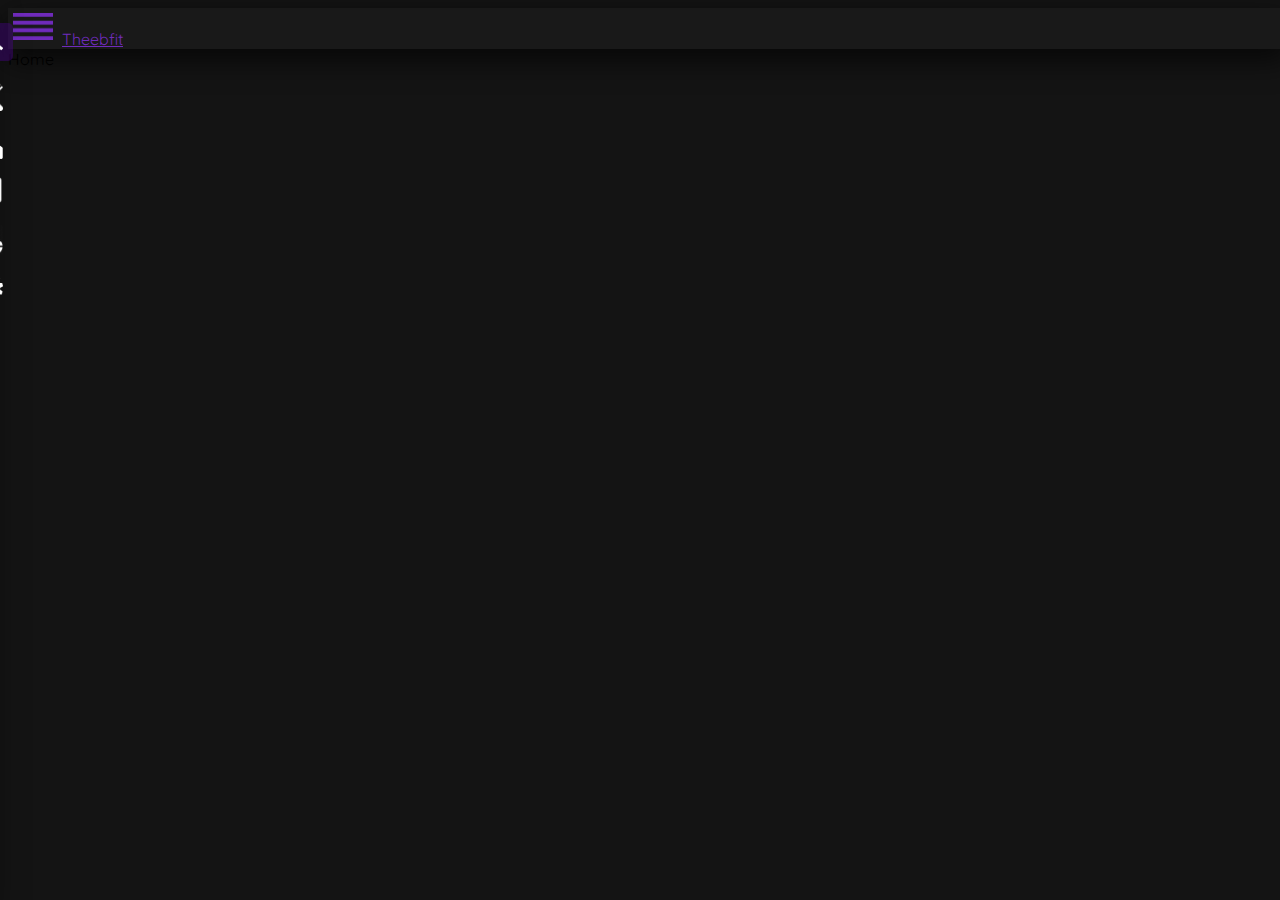
==== Public/Views/index.html @ fc4ff229 "Weight section 99.2%" ====
<!doctype html>
<html lang="en">

<head>
  <!-- Required meta tags -->
  <meta charset="utf-8">
  <meta name="viewport" content="width=device-width, initial-scale=1, shrink-to-fit=no">
  <!-- Bootstrap CSS -->
  <link rel="stylesheet" href="https://stackpath.bootstrapcdn.com/bootstrap/4.2.1/css/bootstrap.min.css" integrity="sha384-GJzZqFGwb1QTTN6wy59ffF1BuGJpLSa9DkKMp0DgiMDm4iYMj70gZWKYbI706tWS" crossorigin="anonymous">
  <!-- Custom CSS -->
  <link rel="stylesheet" href="../Styles/index/Dark/Global.css">
  <link rel="stylesheet" href="../Styles/index/Dark/Calc.css">
  <link rel="stylesheet" href="../Styles/index/Dark/Home.css">
  <link rel="stylesheet" href="../Styles/index/Dark/Food.css">
  <link rel="stylesheet" href="../Styles/index/Dark/Workout.css">
  <link rel="stylesheet" href="../Styles/index/Dark/Weight.css">
  <link rel="stylesheet" href="../Styles/index/Dark/Calc.css">
  <link rel="stylesheet" href="../Styles/index/Dark/Settings.css">
  <!-- Fonts -->
  <link href="https://fonts.googleapis.com/css?family=Quicksand" rel="stylesheet">
  <title>Theeb fit</title>
</head>



<body ontouchstart="" onmouseover="">








  <div id="SIDE_NAV" class="side-nav SHADOW">
    <ul>
      <li id="Home-btn" class="active">Home<img id="HOME-ICON"class="icon" src="../Img/dark/home-icon.png" alt=""></li>
      <li id="Food-btn">Food<img id="FOOD-ICON" class="icon" src="../Img/dark/food-icon.png" alt=""></li>
      <li id="Workout-btn">Workout<img id="WORKOUT-ICON" class="icon" src="../Img/dark/workout-icon.png" alt=""></li>
      <li id="Weight-btn">Weight<img id="WEIGHT-ICON" class="icon" src="../Img/dark/weight-icon.png" alt=""></li>
      <li id="Calc-btn">Calories Calculater<img id="CALC-ICON" class="icon" src="../Img/dark/calc-icon.png" alt=""></li>
      <li id="Settings-btn">Settings<img id="SETTINGS-ICON" class="icon" src="../Img/dark/settings-icon.png" alt=""></li>
    </ul>
    <div><a id="SIGN-OUT-BTN" class="btn BTN SHADOW" href="Sign.html" role="button">Sign out</a></div>


  </div>

  <div id="overlay" class="overlay"></div>





  <nav id="NAV_BAR" class="navbar fixed-top navbar-dark bg-dark NAV SHADOW">
    <img id="MENU" class="menuIcon navbar-brand" src="../Img/pm.png" alt="">
    <a style="color:black;" class="navbar-brand BRAND" href="Sign.html">Theebfit</a>
  </nav>



  <!-- ============================== Body start here ==============================   -->





  <!-- ============================== Home Section ==============================   -->

  <div id="Home" class="HOME-MAIN-DIV">


    Home


  </div>
  <!-- ============================== end Home Section ==============================  
  ****************************************************************************************
  ****************************************************************************************
  ****************************************************************************************
  ****************************************************************************************
  ****************************************************************************************
  ****************************************************************************************
  ****************************************************************************************
  ============================== food Section ==============================   -->

  <div  id="FOOD" class="FOOD">
 
<div id="FOOD-MACROS-DIV" class="card FOOD-MACROS-DIV SHADOW">

      <div  class="MACROS-DIV-CAL">

        <div class="MACROS-DIV-CAL-CAL">

          <div class="MACROS-DIV-CAL-GOAL">3,700 </div>
          <div class="MACROS-DIV-CAL-MIN"> - </div>
          <div class="MACROS-DIV-CAL-TOTAL">1,200 </div>
          <div class="MACROS-DIV-CAL-EQUAL"> = </div>
          <div class="MACROS-DIV-CAL-RES">2,500 </div>

        </div>

        <div class="MACROS-DIV-CAL-LABEL">

          <div class="MACROS-DIV-CAL-GOAL-LABEL" > Goal </div>
          <div class="MACROS-DIV-CAL-MIN-LABEL"> - </div>
          <div class="MACROS-DIV-CAL-TOTAL-LABEL"> Food </div>
          <div class="MACROS-DIV-CAL-EQUAL-LABEL"> = </div>
          <div class="MACROS-DIV-CAL-RES-LABEL"> Left </div>

        </div>


      </div>
      <div class="MACROS-DIV-LABEL">

        <div class="MACROS-TYPE">Nutrient</div>
        <div class="MACROS-TOTAL-GRAMS">Total</div>
        <div class="MACROS-GOAL-GRAMS">Goal</div>

      </div>

      <div class="MACROS-DIV-PROGRESS">

        <div class="MACROS-DIV-PROGRESS-ROW">
          <div class="MACROS-DIV-PROGRESS-ROW-TYPE">
            Protein 
          </div>


          <div class="MACROS-DIV-PROGRESS-ROW-TOTAL">
            20g
          </div>


          <div class="MACROS-DIV-PROGRESS-ROW-PROGRESS">
            <div class="progress PROGRESS-BACK">
              <div class="progress-bar PRO" role="progressbar"
                style="width: 10%" aria-valuenow="10" aria-valuemin="0" aria-valuemax="100"></div>
            </div>
          </div>


          <div class="MACROS-DIV-PROGRESS-ROW-GOAL">
            200g
          </div>


        </div>


      </div>




      <div class="MACROS-DIV-PROGRESS">

        <div class="MACROS-DIV-PROGRESS-ROW">
          <div class="MACROS-DIV-PROGRESS-ROW-TYPE">
            Carbs 
          </div>


          <div class="MACROS-DIV-PROGRESS-ROW-TOTAL">
            20g
          </div>


          <div class="MACROS-DIV-PROGRESS-ROW-PROGRESS">
            <div class="progress PROGRESS-BACK">
              <div class="progress-bar CARB" role="progressbar"
                style="width: 50%" aria-valuenow="10" aria-valuemin="0" aria-valuemax="100"></div>
            </div>
          </div>


          <div class="MACROS-DIV-PROGRESS-ROW-GOAL">
            200g
          </div>


        </div>


      </div>



      <div class="MACROS-DIV-PROGRESS">

        <div class="MACROS-DIV-PROGRESS-ROW">
          <div class="MACROS-DIV-PROGRESS-ROW-TYPE">
            Fat 
          </div>


          <div class="MACROS-DIV-PROGRESS-ROW-TOTAL">
            20g
          </div>


          <div class="MACROS-DIV-PROGRESS-ROW-PROGRESS">
            <div class="progress PROGRESS-BACK">
              <div class="progress-bar FAT" role="progressbar"
                style="width: 80%" aria-valuenow="10" aria-valuemin="0" aria-valuemax="100"></div>
            </div>
          </div>


          <div class="MACROS-DIV-PROGRESS-ROW-GOAL">
            200g
          </div>


        </div>





      </div>


      <div>
          <button id="EDIT-CAL-BTN" type="button" class="btn btn-warning" style="float:right;margin-right:3%;margin-bottom:3%;">Edit macros<img src="../Img/dark/adjust.svg" alt="" class="RIGHT-ICON"> </button>
      </div>

</div>



<div id="EDIT-MACROS-DIV" class="card EDIT-MACROS-DIV SHADOW">


<div class="OPTION-DIV">
  <ul>
    <li id="OP-PRE"   class="ACTIVE-OPTION"> %    </li>
    <li id="OP-GRAMS" > grams </li>
  </ul>
</div>




     

<div id="EDIT-MACROS-PRE"  class="EDIT-MACROS-DIV-NUT-INPUT-DIV">



    <div  class="EDIT-MACROS-DIV-GOAL-CAL">

        <h5 class="EDIT-CAL-LABEL">Cal</h5>
        <input 
        id="EDIT-MACROS-GOAL-INPUT"
        type="number" 
        pattern="[0-9]*"
        class="form-control EDIT-CAL-INPUT"
        placeholder="Enter Cal"
        value=3700
        />      
    
    </div>


    <div class="EDIT-MACROS-DIV-NUT-LABEL">

        <ul>
          <li>Protein</li>
          <li>Carbs</li>
          <li>Fat</li>
        </ul>
        
  </div>



  <ul class="INPUT-UL"> 
    <li> <input
      type="number" 
      pattern="[0-9]*"
      class="form-control EDIT-MACROS-DIV-NUT-INPUT"
      placeholder="Protein %"
      value=30
      /> % </li>


    <li> <input
      type="number" 
      pattern="[0-9]*"          
      class="form-control EDIT-MACROS-DIV-NUT-INPUT"
      placeholder="Carbs %"
      value=50
      />    % </li>



    <li> <input
      type="number"
      pattern="[0-9]*"          
      class="form-control EDIT-MACROS-DIV-NUT-INPUT"
      placeholder="Fat %"
      value=20
      />    % </li>
  </ul>
</div>


<div id="EDIT-MACROS-GRAMS" style="display:none;" class="EDIT-MACROS-DIV-NUT-INPUT-DIV">
  
    <div class="EDIT-MACROS-DIV-NUT-LABEL">

        <ul>
          <li>Protein</li>
          <li>Carbs</li>
          <li>Fat</li>
        </ul>
        
  </div>


  <ul class="INPUT-UL">
    <li> <input
      type="number" 
      pattern="[0-9]*"
      class="form-control EDIT-MACROS-DIV-NUT-INPUT"
      placeholder="Protein g"
      value=30
      /> g </li>


    <li> <input
      type="number" 
      pattern="[0-9]*"          
      class="form-control EDIT-MACROS-DIV-NUT-INPUT"
      placeholder="Carbs g"
      value=50
      />    g </li>



    <li> <input
      type="number"
      pattern="[0-9]*"          
      class="form-control EDIT-MACROS-DIV-NUT-INPUT"
      placeholder="Fat g"
      value=20
      />    g </li>
  </ul>
</div>



<div class="EDIT-MACROS-DIV-BTNS">
  <button id="BACK-EDIT-MACROS-BTN" type="button" style="float:left;padding-left:0px;" class="btn btn-info"> <img class="LEFT-ICON" src="../Img/dark/back.png" alt=""> Back</button>
  <button id="SAVE-EDIT-MACROS-BTN" type="button" style="float:right;" class="btn btn-success">Save changes <img src="../Img/dark/correct.png" class="RIGHT-ICON" alt=""> </button>
</div>


</div>


<div id="FOOD-LIST-MAIN-DIV" class="card FOOD-LIST-MAIN-DIV SHADOW">

      <div class="FOOD-DIV-HEAD">

        My Meals

      </div>


      <div class="FOOD-DIV-LIST">

        <div class="ADDED-FOOD  FOOD-1 HOVERABLE">
          <div class="FOOD-LEFT">
            <div class="FOOD-NAME-DIV">
              Al marai laban
            </div>

            <div class="FOOD-SERVING-DIV">

              1000 ml 
            </div>
          </div>

          <div class="FOOD-RIGHT">
            388 cal
          </div>
        </div>

        <div class="ADDED-FOOD  FOOD-2 HOVERABLE">
          <div class="FOOD-LEFT">
            <div class="FOOD-NAME-DIV">
              Frozen bone less chicken 
            </div>

            <div class="FOOD-SERVING-DIV">

              233 g 
            </div>
          </div>

          <div class="FOOD-RIGHT">
            567 cal
          </div>
        </div>



        <div class="ADDED-FOOD  FOOD-1 HOVERABLE">
          <div class="FOOD-LEFT">
            <div class="FOOD-NAME-DIV">
              حليب كامل الدسم المراعي
            </div>

            <div class="FOOD-SERVING-DIV">

              1000 ml 
            </div>
          </div>

          <div class="FOOD-RIGHT">
            388 cal
          </div>
        </div>



        
    </div>

    <button id="ADD-FOOD-BTN"  type="button" class="btn btn-success ADD-FOOD-BTN" > Add food  </button>


</div>
 

<div id="SEARCH-FOOD" class="SEARCH-FOOD-DIV">

   
            <div class="SEARCH-BACKBTN-DIV">
                <button id="SEARCH-BACBTN"type="button" class="btn btn-info SHADOW" style="padding-left:0px;"><img class="LEFT-ICON" src="../Img/dark/back.png" alt="">Back</button>
                <button id="CREATE-NEW-FOOD-BTN" type="button" style="float:right;" class="btn btn-success SHADOW">Create new food <img src="../Img/dark/plus.png" alt="" class="RIGHT-ICON" style="width:15px;padding-top:5px;"></button>

            </div>

             <div class="SEARCH-BAR-DIV SHADOW">
                      <div class="input-group-text SEARCH-ICON-DIV" id="addon-wrapping">
                        <img src="../Img/dark/search-icon.png"  class="SEARCH-ICON" alt="">
                      </div>                    
                <input id="SEARCH-INPUT"style="text-indent:17px;" type="text" class="SEARCH-BAR form-control"  placeholder="Search food">
             </div> 

             <div class="SEARCH-RESLUT-DIV SHADOW">

                <div id="food-sea-res"  class="SEARCH-RESULT-FOOD  FOOD-1 HOVERABLE">
                    <div class="FOOD-LEFT">
                      <div class="FOOD-NAME-DIV">
                        حليب كامل الدسم المراعي
                      </div>
          
                      <div class="FOOD-SERVING-DIV">
          
                        80 g
                      </div>
                    </div>
          
                    <div class="FOOD-RIGHT">
                      120 cal
                    </div>
                  </div>
          
                  <div id="food-sea-res" class="SEARCH-RESULT-FOOD   FOOD-2 HOVERABLE">
                    <div class="FOOD-LEFT">
                      <div class="FOOD-NAME-DIV">
                        Oats
                      </div>
          
                      <div class="FOOD-SERVING-DIV">
          
                        200 g
                      </div>
                    </div>
          
                    <div class="FOOD-RIGHT">
                      863 cal
                    </div>
                  </div>


                  <div class="SEARCH-RESULT-FOOD  FOOD-1 HOVERABLE">
                      <div class="FOOD-LEFT">
                        <div class="FOOD-NAME-DIV">
                          White rice
                        </div>
            
                        <div class="FOOD-SERVING-DIV">
            
                          80 g
                        </div>
                      </div>
            
                      <div class="FOOD-RIGHT">
                        120 cal
                      </div>
                    </div>
            
                    <div class="SEARCH-RESULT-FOOD  FOOD-2 HOVERABLE">
                      <div class="FOOD-LEFT">
                        <div class="FOOD-NAME-DIV">
                          Oats
                        </div>
            
                        <div class="FOOD-SERVING-DIV">
            
                          200 g
                        </div>
                      </div>
            
                      <div class="FOOD-RIGHT">
                        863 cal
                      </div>
                    </div>


                    <div class="SEARCH-RESULT-FOOD  FOOD-1 HOVERABLE">
                        <div class="FOOD-LEFT">
                          <div class="FOOD-NAME-DIV">
                            White rice
                          </div>
              
                          <div class="FOOD-SERVING-DIV">
              
                            80 g
                          </div>
                        </div>
              
                        <div class="FOOD-RIGHT">
                          120 cal
                        </div>
                      </div>
              
                      <div class="SEARCH-RESULT-FOOD  FOOD-2 HOVERABLE">
                        <div class="FOOD-LEFT">
                          <div class="FOOD-NAME-DIV">
                            Oats
                          </div>
              
                          <div class="FOOD-SERVING-DIV">
              
                            200 g
                          </div>
                        </div>
              
                        <div class="FOOD-RIGHT">
                          863 cal
                        </div>
                      </div>

                      <div class="SEARCH-RESULT-FOOD  FOOD-1 HOVERABLE">
                          <div class="FOOD-LEFT">
                            <div class="FOOD-NAME-DIV">
                              White rice
                            </div>
                
                            <div class="FOOD-SERVING-DIV">
                
                              80 g
                            </div>
                          </div>
                
                          <div class="FOOD-RIGHT">
                            120 cal
                          </div>
                        </div>
                
                        <div class="SEARCH-RESULT-FOOD  FOOD-2 HOVERABLE">
                          <div class="FOOD-LEFT">
                            <div class="FOOD-NAME-DIV">
                              Oats
                            </div>
                
                            <div class="FOOD-SERVING-DIV">
                
                              200 g
                            </div>
                          </div>
                
                          <div class="FOOD-RIGHT">
                            863 cal
                          </div>
                        </div>

                        <div class="SEARCH-RESULT-FOOD  FOOD-1 HOVERABLE">
                            <div class="FOOD-LEFT">
                              <div class="FOOD-NAME-DIV">
                                White rice
                              </div>
                  
                              <div class="FOOD-SERVING-DIV">
                  
                                80 g
                              </div>
                            </div>
                  
                            <div class="FOOD-RIGHT">
                              120 cal
                            </div>
                          </div>
                  
                          <div class="SEARCH-RESULT-FOOD  FOOD-2 HOVERABLE">
                            <div class="FOOD-LEFT">
                              <div class="FOOD-NAME-DIV">
                                Oats
                              </div>
                  
                              <div class="FOOD-SERVING-DIV">
                  
                                200 g
                              </div>
                            </div>
                  
                            <div class="FOOD-RIGHT">
                              863 cal
                            </div>
                          </div>

                      
       
                  </div>

</div>




    <div id="FOOD-INFO-ADDED" class="card FOOD-INFO-DIV SHADOW">


      <div class="FOOD-INFO-HEADER">

           <div class="FOOD-INFO-HEADER-LEFT">

            <div class="FOOD-INFO-HEADER-LEFT-TOP">


              حليب كامل الدسم المراعي 


              </div>
              
              <div class="FOOD-INFO-HEADER-LEFT-BOT">

                Almarai

              </div>


           </div>


           <div class="FOOD-INFO-HEADER-RIGHT">


                4000 cal


           </div>





      </div>




      <div class="FOOD-INFO-BODY">



        <div class="FOOD-INFO-LABEL">


          <ul>
            <li class="PRO">Protein</li>
            <li class="CARB">Carbs</li>
            <li class="FAT">Fat</li>
          </ul>


        </div>






<div class="FOOD-INFO-DIV-NUT">
    <ul>
         <li class="pro"> 100g</li>
         <li class="carbs"> 30g</li>
         <li class="fat"> 2g</li>
    </ul>
  </div>




<div class="FOOD-INFO-DIV-INPUT">
<ul>
  <li>
    <div class="FOOD-INFO-DIV-INPUT-LABEL">
      Serving size :    
    </div>
    <div class="FOOD-INFO-DIV-INPUT-INPUT">
        <select class="custom-select CALC-INPUT" id="inputGroupSelect01" aria-placeholder="Activity level">
            <option selected value="1g">1 gram</option>
            <option value="oz">1 oz </option>
            <option value="lb">1 lb</option>
          </select>
    </div>
  </li>


  <li>
      <div class="FOOD-INFO-DIV-INPUT-LABEL">
          Servings  Num:    
        </div>
        <div class="FOOD-INFO-DIV-INPUT-INPUT">
            <input value="" type="number" pattern="[0-9]*" class="form-control CALC-INPUT" placeholder="">
        </div>
  </li>


</ul>
</div>
      
<div class="FOOD-INFO-BTNS-DIV">
    <button id="SAVE-ADDED-FOOD-INFO-BTN" type="button" style="float:left" class="btn btn-danger">remove <img src="../Img/dark/trash.png" alt="" class="RIGHT-ICON"></button>
    <button  id="BACK-ADDED-FOOD-INFO-BTN" type="button" style="float:Right;"class="btn btn-success">Save changes <img src="../Img/dark/correct.png" class="RIGHT-ICON" alt=""></button>
</div>
       </div>




    </div>


    
    <div id="FOOD-INFO-SEARCH" class="card FOOD-INFO-DIV SHADOW">


      <div class="FOOD-INFO-HEADER">

           <div class="FOOD-INFO-HEADER-LEFT">

            <div class="FOOD-INFO-HEADER-LEFT-TOP">


              Full fat milk  


              </div>
              
              <div class="FOOD-INFO-HEADER-LEFT-BOT">

                Almarai

              </div>


           </div>


           <div class="FOOD-INFO-HEADER-RIGHT">


                4000 cal


           </div>





      </div>




      <div class="FOOD-INFO-BODY">



        <div class="FOOD-INFO-LABEL">


          <ul>
            <li class="PRO">Protein</li>
            <li class="CARB">Carbs</li>
            <li class="FAT">Fat</li>
          </ul>


        </div>







<div class="FOOD-INFO-DIV-NUT">
    <ul>
         <li class="pro"> 100g</li>
         <li class="carbs"> 30g</li>
         <li class="fat"> 2g</li>
    </ul>
  </div>




<div class="FOOD-INFO-DIV-INPUT">
<ul>
  <li>
    <div class="FOOD-INFO-DIV-INPUT-LABEL">
      Serving size :    
    </div>
    <div class="FOOD-INFO-DIV-INPUT-INPUT">
        <select class="custom-select CALC-INPUT" id="inputGroupSelect01" aria-placeholder="Activity level">
            <option selected value="1g">1 gram</option>
            <option value="oz">1 oz </option>
            <option value="lb">1 lb</option>
          </select>
    </div>
  </li>


  <li>
      <div class="FOOD-INFO-DIV-INPUT-LABEL">
          Servings  Num:    
        </div>
        <div class="FOOD-INFO-DIV-INPUT-INPUT">
            <input value="" type="number" pattern="[0-9]*" class="form-control CALC-INPUT" placeholder="">
        </div>
  </li>


</ul>
</div>
      
<div class="EDIT-MACROS-DIV-BTNS">
  <button id="BACK-SEARCH-FOOD-INFO-BTN" type="button" style="float:left;padding-left: 0px;"class="btn btn-info"><img class="LEFT-ICON" src="../Img/dark/back.png" alt="">Back</button>
  <button id="ADD-SEARCH-FOOD-INFO-BTN" type="button" style="float:right;" class="btn btn-success">Add to Food list <img src="../Img/dark/correct.png" class="RIGHT-ICON" alt=""></button>
</div>
       </div>




    </div>



    <div id="CREATE-NEW-FOOD-DIV" class="CREATE-NEW-FOOD-DIV SHADOW">

        <h4>Create new food</h4>

        <ul>
          <li><label>Name :</label><input type="text" class="form-control" placeholder="food name"></li>
          <li><label>Brand :</label><input type="text" placeholder="food brand name"class="form-control"></li>
          <li><label>Serving size :</label>
            <input type="number"  pattern="[0-9]*" step="0.01" placeholder="Serving size ex 100" class="form-control CREATE-NEW-FOOD-INPUT-SERVING-SIZE"> 
            <select id="NUM-SETS" class="custom-select CREATE-NEW-FOOD-INPUT-SERVING-UNIT" id="inputGroupSelect01" aria-placeholder="Number of sets">
            <option Wvalue="1">ml</option>
            <option value="2">L</option>
            <option value="3">gram</option>
            <option value="4">kg</option>
            <option value="5">lb</option>           
            <option value="5">oz</option>            
            <option value="5">piece</option>            
            <option value="5">scope</option>            
           </select>  
        </li>
        <li><label>Protein :</label><input type="number"  pattern="[0-9]*" step="0.01" class="form-control" placeholder="grams of Protein"></li>
        <li><label>Carbs :</label><input type="number"  pattern="[0-9]*" step="0.01" class="form-control" placeholder="grams of Carbs"></li>
        <li><label>Fat :</label><input type="number"  pattern="[0-9]*" step="0.01" class="form-control" placeholder="grams of Fat"></li>
        <li><label>Barcode  : </label><input type="number"  pattern="[0-9]*" step="0.01" class="form-control" placeholder="food barcode"></li>

        </ul>

        <div class="CREATE-NEW-FOOD-BTNS-DIV">
        <button id="CANCEL-CREATE-FOOD-BTN" type="button" class="btn btn-danger" style="margin-bottom: 15px;margin-left: 5%;">Cancel <img src="../Img/dark/x.png" class="RIGHT-ICON" alt=""> </button>
        <button id="CREATE-FOOD-BTN" type="button" class="btn btn-success" style="float:right;margin-bottom: 15px;margin-right:5%;">Create food<img src="../Img/dark/correct.png" class="RIGHT-ICON" alt=""></button>
        </div>
    </div>


  </div>
  <!-- ============================== end food Section ============================== 
 ****************************************************************************************
  ****************************************************************************************
  ****************************************************************************************
  ****************************************************************************************
  ****************************************************************************************
  ****************************************************************************************
  ****************************************************************************************
  ==============================  workout Section ==============================   -->

  <div  id="Workout" class="WORKOUT">

    <div id="WORKOUT-DAYS-LIST" class="WORKOUT-DAYS-LIST-DIV">

      <div class="WORKOUT-DAYS-BTNS-DIV">
        <button id="EDIT-SPLIT-BTN" type="button" class="btn btn-warning SHADOW" >Edit Split <img src="../Img/dark/adjust.svg" alt="" class="RIGHT-ICON"></button>
      </div>

      <ul class="SHADOW">
        <li class="DAY-ODD HOVERABLE DAY">
            <div class="WORKOUT-DAY-DIV"> Sun </div>
            <div class="WORKOUT-NAME-DIV">push day</div>
        </li>

        <li class="DAY-EVEN HOVERABLE DAY">
            <div class="WORKOUT-DAY-DIV">Mon </div>
            <div class="WORKOUT-NAME-DIV">pull day</div>
        </li>


        <li class="DAY-ODD HOVERABLE DAY">
            <div class="WORKOUT-DAY-DIV">Tue</div>
            <div class="WORKOUT-NAME-DIV">legs day</div>
        </li>


        <li class="DAY-EVEN HOVERABLE DAY">
            <div class="WORKOUT-DAY-DIV">Wed</div>
            <div class="WORKOUT-NAME-DIV">rest</div>
        </li>


        <li class="DAY-ODD HOVERABLE DAY">
            <div class="WORKOUT-DAY-DIV">Thur</div>
            <div class="WORKOUT-NAME-DIV">push day</div>
        </li>

        <li class="DAY-EVEN HOVERABLE DAY">
            <div class="WORKOUT-DAY-DIV">Fri</div>
            <div class="WORKOUT-NAME-DIV">pull day</div>
        </li>


        <li class="DAY-ODD HOVERABLE DAY">
            <div class="WORKOUT-DAY-DIV">Sat</div>
            <div class="WORKOUT-NAME-DIV">legs day</div>
        </li>




      </ul>

    </div>


    <div id="WORKOUT-EDIT-SPLIT-DIV" class="WORKOUT-EDIT-SPLIT-DIV">
 
      
      <button id="CANCEL-EDIT-SPLIT-BTN" type="button" class="btn btn-danger" style="margin-bottom: 15px">Cancel<img src="../Img/dark/x.png" alt="" class="RIGHT-ICON"></button>
      <button id="SAVE-EDIT-SPLIT-BTN" type="button" class="btn btn-success" style="float:right;margin-bottom: 15px">Save changes<img src="../Img/dark/correct.png" class="RIGHT-ICON" alt=""> </button>

           <ul class="SHADOW">
      
             <li class="DAY-ODD">
              <input id="DAY-ONE-NAME" value="Sun" type="text" class="form-control INPUT-DAY-NAME" placeholder="Day 1 name">
              <input id="WORKOUT-ONE-NAME" value="" type="text" class="form-control INPUT-WORKOUT-NAME" placeholder="Workout 1 name">
            </li>
             <li class="DAY-EVEN">
              <input id="DAY-ONE-NAME" value="Mon" type="text" class="form-control INPUT-DAY-NAME" placeholder="Day 2 name">
              <input id="WORKOUT-ONE-NAME" value="" type="text" class="form-control INPUT-WORKOUT-NAME" placeholder="Workout 2 name">
             </li>
             <li class="DAY-ODD">
              <input id="DAY-ONE-NAME" value="Tue" type="text" class="form-control INPUT-DAY-NAME" placeholder="Day 3 name">
              <input id="WORKOUT-ONE-NAME" value="" type="text" class="form-control INPUT-WORKOUT-NAME" placeholder="Workout 3 name">
             </li>
             <li class="DAY-EVEN">
              <input id="DAY-ONE-NAME" value="Wed" type="text" class="form-control INPUT-DAY-NAME" placeholder="Day 4 name">
              <input id="WORKOUT-ONE-NAME" value="" type="text" class="form-control INPUT-WORKOUT-NAME" placeholder="Workout 4 name">
             </li>
             <li class="DAY-ODD">
              <input id="DAY-ONE-NAME" value="Thur" type="text" class="form-control INPUT-DAY-NAME" placeholder="Day 5 name">
              <input id="WORKOUT-ONE-NAME" value="" type="text" class="form-control INPUT-WORKOUT-NAME" placeholder="Workout 5 name">
             </li>
             <li class="DAY-EVEN">
              <input id="DAY-ONE-NAME" value="Fri" type="text" class="form-control INPUT-DAY-NAME" placeholder="Day 6 name">
              <input id="WORKOUT-ONE-NAME" value="" type="text" class="form-control INPUT-WORKOUT-NAME" placeholder="Workout 6 name">
             </li>
             <li class="DAY-ODD">
              <input id="DAY-ONE-NAME" value="Sat" type="text" class="form-control INPUT-DAY-NAME" placeholder="Day 7 name">
              <input id="WORKOUT-ONE-NAME" value="" type="text" class="form-control INPUT-WORKOUT-NAME" placeholder="Workout 7 name">
             </li>
           

           </ul>

    </div>






    <div id="WORKOUTS-LIST" class="WORKOUTS-LIST-DIV">



        <div class="WORKOUT-BTNS-DIV">
            <button id="WORKOUT-BACK-BTN" type="button" class="btn btn-info SHADOW" style="margin-bottom: 15px;padding-left: 0px;"> <img src="../Img/dark/back.png" class="LEFT-ICON" alt=""> Back</button>
            <button id="WORKOUT-ADD-NEW-EXC" type="button" class="btn btn-success SHADOW" style="float:right;margin-bottom: 15px">Add new exercise <img src="../Img/dark/plus.png" class="RIGHT-ICON" style="width:15px;padding-top:5px" alt=""></button>
        </div>



        <div class="WORKOUT-DIV SHADOW">
            <table class="WORKOUT-TABLE">
              <tbody>
                <tr>
                  <th class="WORKOUT-NAME" style="border-top-left-radius: 6px;">  Lats pull down</th>
                  <th class="WORKOUT-LABEL"> Reps 10-12 </th>
                  <th class="WORKOUT-X-LABEL"></td>
                  <th class="WORKOUT-LABEL" style="border-top-right-radius: 6px;"> Weight </th>
                </tr>

                <tr>
                  <td class="WORKOUT-SET-LABEL">Set 1</td>
                  <td> <input type="number" pattern="[0-9]*" step="0.01" name="" id="" class="form-control WORKOUT-SET-INPUT"> </td>
                  <td class="WORKOUT-X-LABEL"> X </td>
                  <td> <input type="number" pattern="[0-9]*"name="" id="" class="form-control WORKOUT-SET-INPUT"> </td>
                  
                </tr>


                <tr>
                    <td class="WORKOUT-SET-LABEL">Set 2</td>
                    <td> <input type="number" pattern="[0-9]*"name="" id="" class="form-control WORKOUT-SET-INPUT"> </td>
                    <td class="WORKOUT-X-LABEL"> X </td>
                    <td> <input type="number"pattern="[0-9]*" name="" id="" class="form-control WORKOUT-SET-INPUT"> </td>
                    
                  </tr>

                  <tr>
                      <td class="WORKOUT-SET-LABEL">Set 3</td>
                      <td> <input type="number"pattern="[0-9]*" name="" id="" class="form-control WORKOUT-SET-INPUT"> </td>
                      <td class="WORKOUT-X-LABEL"> X </td>
                      <td> <input type="number"pattern="[0-9]*" name="" id="" class="form-control WORKOUT-SET-INPUT"> </td>
                      
                    </tr>


                    <tr>
                      <td class="WORKOUT-SET-LABEL">Set 4</td>
                      <td> <input type="number" pattern="[0-9]*" name="" id="" class="form-control WORKOUT-SET-INPUT"> </td>
                      <td class="WORKOUT-X-LABEL"> X </td>
                      <td> <input type="number"pattern="[0-9]*  name="" id="" class="form-control WORKOUT-SET-INPUT"> </td>
                      
                    </tr>


                    <tr>
                      <td class="WORKOUT-SET-LABEL">Set 5</td>
                      <td> <input type="number" pattern="[0-9]*" name="" id="" class="form-control WORKOUT-SET-INPUT"> </td>
                      <td class="WORKOUT-X-LABEL"> X </td>
                      <td> <input type="number" pattern="[0-9]*" name="" id="" class="form-control WORKOUT-SET-INPUT"> </td>
                      
                    </tr>
                  </tbody>
            </table>


                <button id="" type="button" class="btn btn-danger" style="margin: 15px">remove<img src="../Img/dark/trash.png" alt="" class="RIGHT-ICON"></button>


        </div>

       
        <div class="WORKOUT-DIV SHADOW">
            <table class="WORKOUT-TABLE">
              <tbody>
                <tr>
                  <th class="WORKOUT-NAME" style="border-top-left-radius: 6px;">Sqyats</th>
                  <th class="WORKOUT-LABEL"> Reps 8-12 </th>
                  <th class="WORKOUT-X-LABEL"></td>
                  <th class="WORKOUT-LABEL" style="border-top-right-radius: 6px;"> Weight </th>
                </tr>

                <tr>
                  <td class="WORKOUT-SET-LABEL">Set 1</td>
                  <td> <input type="number" pattern="[0-9]*" name="" id="" class="form-control WORKOUT-SET-INPUT"> </td>
                  <td class="WORKOUT-X-LABEL"> X </td>
                  <td> <input type="number" pattern="[0-9]*"  name="" id="" class="form-control WORKOUT-SET-INPUT"> </td>
                  
                </tr>


                <tr>
                    <td class="WORKOUT-SET-LABEL">Set 2</td>
                    <td> <input type="number" pattern="[0-9]*" name="" id="" class="form-control WORKOUT-SET-INPUT"> </td>
                    <td class="WORKOUT-X-LABEL"> X </td>
                    <td> <input type="number" pattern="[0-9]*" name="" id="" class="form-control WORKOUT-SET-INPUT"> </td>
                    
                  </tr>

                  <tr>
                      <td class="WORKOUT-SET-LABEL">Set 3</td>
                      <td> <input type="number" pattern="[0-9]*" name="" id="" class="form-control WORKOUT-SET-INPUT"> </td>
                      <td class="WORKOUT-X-LABEL"> X </td>
                      <td> <input type="number"  pattern="[0-9]*" name="" id="" class="form-control WORKOUT-SET-INPUT"> </td>
                      
                    </tr>
                  </tbody>
            </table>


            <button id="" type="button" class="btn btn-danger" style="margin: 15px">remove<img src="../Img/dark/trash.png" alt="" class="RIGHT-ICON"></button>

        </div>
 

        <button id="WORKOUT-FINISH-BTN" type="button" class="btn btn-success SHADOW" style="position: relative;width: 100%;height: 60px;margin-bottom: 10px">Save and finish workout</button>


    </div>

   <!-- THE FORM CSS IS VERY SIMILAR TO CREATE NEW FOOD CSS SO YOU FIND THE CSS CLASSES OF THIS FORM IN FODD CSS -->
      <div id="ADD-NEW-EXC" class="CREATE-NEW-FOOD-DIV SHADOW">
 
        <h4>Add new exercise</h4>

        <ul>
          <li><label>Name :</label><input type="text" class="form-control" placeholder="exercise name"></li>
          <li><label>Num of sets :</label> 
            <select id="NUM-SETS" class="custom-select" id="inputGroupSelect01" aria-placeholder="Number of sets">
            <option Wvalue="1">1</option>
            <option value="2">2</option>
            <option value="3">3</option>
            <option value="4">4</option>
            <option value="5">5</option>                     
           </select>  
          </li>

          <li><label>Reps range</label>
            <input type="number"  pattern="[0-9]*" step="0.01" placeholder="From" class="form-control CREATE-NEW-FOOD-INPUT-SERVING-SIZE"> 
            <input type="number"  pattern="[0-9]*" step="0.01" placeholder="To" class="form-control CREATE-NEW-FOOD-INPUT-SERVING-UNIT"> 
        </li>


W
        </ul>
        <div class="CREATE-NEW-FOOD-BTNS-DIV">
        <button id="CANCEL-ADD-EXC-BTN" type="button" class="btn btn-danger" style="margin-bottom: 15px;margin-left: 5%;">Cancel <img src="../Img/dark/x.png" class="RIGHT-ICON" alt=""> </button>
        <button id="ADD-EXC-BTN" type="button" class="btn btn-success" style="float:right;margin-bottom: 15px;margin-right:5%;">Add exercise<img src="../Img/dark/correct.png" class="RIGHT-ICON" alt=""></button>
      </div>
    </div>


  </div>
  <!-- ============================== end workout Section ==============================  
 ****************************************************************************************
  ****************************************************************************************
  ****************************************************************************************
  ****************************************************************************************
  ****************************************************************************************
  ****************************************************************************************
  ****************************************************************************************
  ==============================  weight Section ==============================   -->

  <div  id="Weight" class="WEIGHT">


    <div id="WEIGHT-WEEKS-LIST" class="WEIGHT-WEEKS-LIST">

      <div>

          <button id="START-NEW-WEEk-BTN" type="button" class="btn btn-success SHADOW" >Start new week<img src="../Img/dark/plus.png" alt="" style="width:20px;padding-top:2px" class="RIGHT-ICON"></button>

      </div>


      <div class="SHADOW" style="margin-top:20px">

      
      <div class="WEIGHT-WEEK-DIV HOVERABLE WEEK-ODD ">

        <div class="WEIGHT-WEEK-LEFT" >


          <div class="WEIGHT-WEEK-LEFT-TOP">


            WEEK 1 
          </div>
  
          <div class="WEIGHT-WEEK-LEFT-BOTTOM">
                   12/12/2019 
          </div>
        </div>
      

        <div class="WEIGHT-WEEK-RIGHT">

          Avg weight ( 81 )
          
        </div>


      </div>


      <div class="WEIGHT-WEEK-DIV HOVERABLE WEEK-EVEN ">

        <div class="WEIGHT-WEEK-LEFT" >


          <div class="WEIGHT-WEEK-LEFT-TOP">


            WEEK 2
          </div>
  
          <div class="WEIGHT-WEEK-LEFT-BOTTOM">
                   16/12/2019 
          </div>
        </div>
      

        <div class="WEIGHT-WEEK-RIGHT">

          Avg weight ( 80 )
          
        </div>


      </div>
     

         
      <div class="WEIGHT-WEEK-DIV HOVERABLE WEEK-ODD ">

        <div class="WEIGHT-WEEK-LEFT" >


          <div class="WEIGHT-WEEK-LEFT-TOP">


            WEEK 3
          </div>
  
          <div class="WEIGHT-WEEK-LEFT-BOTTOM">
                   26/12/2019 
          </div>
        </div>
      

        <div class="WEIGHT-WEEK-RIGHT">

          Avg weight ( 81 )
          
        </div>


      </div>


      <div class="WEIGHT-WEEK-DIV HOVERABLE WEEK-EVEN ">

        <div class="WEIGHT-WEEK-LEFT" >


          <div class="WEIGHT-WEEK-LEFT-TOP">


            WEEK 4
          </div>
  
          <div class="WEIGHT-WEEK-LEFT-BOTTOM">
                   16/12/2019 
          </div>
        </div>
      

        <div class="WEIGHT-WEEK-RIGHT">

          Avg weight ( 80 )
          
        </div>


      </div>

         
      <div class="WEIGHT-WEEK-DIV HOVERABLE WEEK-ODD ">

        <div class="WEIGHT-WEEK-LEFT" >


          <div class="WEIGHT-WEEK-LEFT-TOP">


            WEEK 5
          </div>
  
          <div class="WEIGHT-WEEK-LEFT-BOTTOM">
                   12/12/2019 
          </div>
        </div>
      

        <div class="WEIGHT-WEEK-RIGHT">

          Avg weight ( 81 )
          
        </div>


      </div>


      <div class="WEIGHT-WEEK-DIV HOVERABLE WEEK-EVEN ">

        <div class="WEIGHT-WEEK-LEFT" >


          <div class="WEIGHT-WEEK-LEFT-TOP">


            WEEK 6
          </div>
  
          <div class="WEIGHT-WEEK-LEFT-BOTTOM">
                   16/12/2019 
          </div>
        </div>
      

        <div class="WEIGHT-WEEK-RIGHT">

          Avg weight ( 80 )
          
        </div>


      </div>







    </div>

  </div>
  


  <div id="WEIGHT-WEEK-DAYS-LIST"  class="WEIGHT-WEEK-DAYS-LIST">

               
    <button id="BACK-WEIGHT-WEEK-BTN" type="button" class="btn btn-info" style="margin-bottom: 15px;padding-left:0px;margin-top: 15px"><img src="../Img/dark/back.png" alt="" class="LEFT-ICON">Back</button>
    <button id="SAVE-WEIGHT-WEEK-BTN" type="button" class="btn btn-success" style="float:right;margin-bottom: 15px;margin-top: 15px">Save changes<img src="../Img/dark/correct.png" class="RIGHT-ICON" alt=""> </button>


    <div class="SHADOW">

      
      
      <ul>

        <li class="WEIGHT-DAY-ODD">
          
              <div class="WEIGHT-DAY-LEFT"> Day 1  </div>
              <div class="WEIGHT-DAY-RIGHT"> <input type="number" pattern="[0-9]*" class="form-control" placeholder="Weight"></div>
        </li>


        <li class="WEIGHT-DAY-EVEN">
          
          <div class="WEIGHT-DAY-LEFT"> Day 2  </div>
          <div class="WEIGHT-DAY-RIGHT"> <input type="number" pattern="[0-9]*" class="form-control" placeholder="Weight"></div>
       </li>


       <li class="WEIGHT-DAY-ODD">
          
        <div class="WEIGHT-DAY-LEFT"> Day 3  </div>
        <div class="WEIGHT-DAY-RIGHT"> <input type="number" pattern="[0-9]*" class="form-control" placeholder="Weight"></div>
  </li>


  <li class="WEIGHT-DAY-EVEN">
    
    <div class="WEIGHT-DAY-LEFT"> Day 4  </div>
    <div class="WEIGHT-DAY-RIGHT"> <input type="number" pattern="[0-9]*" class="form-control" placeholder="Weight"></div>
 </li>


 <li class="WEIGHT-DAY-ODD">
          
  <div class="WEIGHT-DAY-LEFT"> Day 5  </div>
  <div class="WEIGHT-DAY-RIGHT"> <input type="number" pattern="[0-9]*" class="form-control" placeholder="Weight"></div>
</li>


<li class="WEIGHT-DAY-EVEN">

<div class="WEIGHT-DAY-LEFT"> Day 6  </div>
<div class="WEIGHT-DAY-RIGHT"> <input type="number" pattern="[0-9]*" class="form-control" placeholder="Weight"></div>
</li>

<li class="WEIGHT-DAY-ODD">
          
  <div class="WEIGHT-DAY-LEFT"> Day 7  </div>
  <div class="WEIGHT-DAY-RIGHT"> <input type="number" pattern="[0-9]*" class="form-control" placeholder="Weight"></div>
</li>



      </ul>


    </div>

  </div>


</div>
  <!-- ============================== end weight Section ==============================   
  ****************************************************************************************
  ****************************************************************************************
  ****************************************************************************************
  ****************************************************************************************
  ****************************************************************************************
  ****************************************************************************************
  ****************************************************************************************
  ****************************************************************************************
  ==============================  calc Section ==============================   -->
<div id="Calc" class="CALC">
  <div   class="CALC-DIV SHADOW">

    <div id="res" class="CALC-RESULT-DIV">
      fill the form below
    </div>

    <div class="CALC-BODY-DIV">

      <div id="Gender-Female" class="CALC-OP1 CALC-OP CALC-OP1-Active">Female</div>
      <div id="Gender-Male" class="CALC-OP2 CALC-OP">Male</div>
      <input id="CALC-Age-Input" value="" type="number" pattern="[0-9]*" class="form-control CALC-INPUT" placeholder="Age">


      <div id="Kg" class="CALC-OP1 CALC-OP CALC-OP1-Active"> Kg </div>
      <div id="Lb" class="CALC-OP2 CALC-OP"> lb</div>

      <input id="CALC-Weight-Input" value="" type="number" pattern="[0-9]*" class="form-control CALC-INPUT" placeholder="Weight">

      <div id="Cm" class="CALC-OP1 CALC-OP CALC-OP1-Active"> Cm </div>
      <div id="Feet" class="CALC-OP2 CALC-OP"> Feet </div>

      <input id="CALC-Height-Input" value="" type="number" pattern="[0-9]*" class="form-control CALC-INPUT" placeholder="cm">
      <input id="CALC-Height-Input-Feet" value="" type="number" pattern="[0-9]*" class="form-control CALC-INPUT Feet" placeholder="ft">
      <input id="CALC-Height-Input-Inch" value="" type="number" pattern="[0-9]*" class="form-control CALC-INPUT INCH" placeholder="in">


      <label class="CALC-ACT">Activity level</label>
      <select id="Act" class="custom-select CALC-INPUT" id="inputGroupSelect01" aria-placeholder="Activity level">
        <option selected value="1">little or no exercise, desk job</option>
        <option value="2">light exercise/sports 1-3 days/week</option>
        <option value="2.5">moderate exercise/sports 4-5 days/week</option>
        <option value="3">moderate exercise/sports 6-7 days/week</option>
        <option value="4">hard exercise every day, or exercising 2 xs/day</option>
        <option value="5">hard exercise 2 or more times per day, or training formarathon, or triathlon</option>

      </select>

      <input id="CALC-BTN" value="Caclulate" type="submit" class="btn form-control CALC-BTN" placeholder="Height">

    </div>



 

  </div>


  </div>

  <!-- ============================== end calc Section ==============================  
****************************************************************************************
****************************************************************************************
****************************************************************************************
****************************************************************************************
****************************************************************************************
****************************************************************************************
****************************************************************************************
****************************************************************************************
  ==============================  settings Section ==============================   -->

  <div   id="Settings">

    



  </div>



  <!-- ============================== end  settings Section ==============================   -->









  <script src="../Js/Jquery.js"></script>
  <script src="../Js/quagga.min.js"></script>
  <script src="../Js/Food.js"></script>
  <script src="../Js/Calc.js"></script>
  <script src="../Js/Workout.js"></script>
  <script src="../Js/Weight.js"></script>
  <script src="../Js/SideNav.js"></script>
  <script src="../Js/Global.js"></script>
  <script src="https://cdnjs.cloudflare.com/ajax/libs/popper.js/1.14.6/umd/popper.min.js"
    integrity="sha384-wHAiFfRlMFy6i5SRaxvfOCifBUQy1xHdJ/yoi7FRNXMRBu5WHdZYu1hA6ZOblgut"
    crossorigin="anonymous"></script>
  <script src="https://stackpath.bootstrapcdn.com/bootstrap/4.2.1/js/bootstrap.min.js"
    integrity="sha384-B0UglyR+jN6CkvvICOB2joaf5I4l3gm9GU6Hc1og6Ls7i6U/mkkaduKaBhlAXv9k"
    crossorigin="anonymous"></script>
</body>
</html>
---- Public/Styles/index/Dark/Global.css ----
body,html{
    position: relative;
    background-color:rgb(20, 20, 20);  
    font-family: 'Quicksand', sans-serif;
    width: 100%;
    height: auto;
}


.HIDE{
    transform: translateX(-200%);
    transition: 0.3s;
}

.NAV{
    background-color: rgb(25, 25, 25) !important;
    color: black;
    z-index: 2 !important;
}

.BRAND{
    color: #702bbc !important;
}

.menuIcon{
    position: relative;
    width: 40px;
    padding: 5px;
}

.menuIcon:hover{
    cursor: pointer;
}

.SHADOW{
    -webkit-box-shadow: 0px 10px 30px 0px rgba(0,0,0,0.7);
    -moz-box-shadow: 0px 10px 30px 0px rgba(0,0,0,0.7);
    box-shadow: 0px 10px 30px 0px rgba(0,0,0,0.7);
}



.side-nav{
    position: fixed;
    height: 100%;
    width: 300px;
    z-index: 4;
    transform: translateX(-320px);
    background-color: rgb(25, 25, 25) !important;
    transition: 0.3s;
}

.side-nav-active{
    height: 100%;
    transform: translateX(0px);
    z-index: 4;
    transition: 0.3s;
}

.overlay{
    position: fixed;
    height: 100%;
    width: 100%;
    display: none;
    background-color: rgba(0, 0, 0, 0);
    transition: 0.1s;
}

.overlay-active{
    background-color: rgba(0, 0, 0, 0);
    z-index: 3;
    transition: 0.1s;
    display: inline-block;
} 



.side-nav ul{
position: relative;
padding: 5px;
margin: 0;
width: 100%;
height: 50%;
}

.side-nav ul li{
    position: relative;
    padding: 10px;
    height: auto;
    margin-bottom: 10px;
    margin-top: 10px;
    width: 100%;
    color: rgb(0, 0, 0);
    font-size: 14px;
    list-style: none;
    border-radius: 5px;
    transition: 0.2s;
    color: #702bbc;
}


.side-nav ul li:hover{
    cursor: pointer;
    background-color: rgba(0, 0, 0, 0.342)
}

.active{
    background-color: rgba(76, 0, 148, 0.377);
}

.active:hover{
    background-color: rgba(76, 0, 148, 0.377) !important;
}

.icon{
    position: relative;
    width: 10%;
    height: auto;
    float: right;
}


.side-nav div{
    position: relative;
    top: 40%;
}


.BTN{
    position: relative;
    height: 50px;
    text-align: center;
    width: 80%;
    left: 10%;
    right: 10%;
    bottom: 30px;
    border-radius: 5px;
    padding:10px;
    background-color: rgb(196, 20, 20);
    color: white;
}


.BTN:hover{
    background-color: rgb(121, 10, 10);
    color: white;
}

.LEFT-ICON{
    position: relative;
    width: 25px;
    float: left;
}

.RIGHT-ICON{
    position: relative;
    width: 25px;
    float: right;
    margin-left: 5px;
}


/*Ultra wide*/
@media (min-width:1950px){


}

/* Ipad */
@media (max-width:1024px) and (min-width:720px){
    



}

/* Iphone */
@media (max-width:720px) and (min-width:320px){

    .side-nav{
        width: 230px;
        transform: translateX(-250px);
    }
        
    .side-nav-active{
        transform: translateX(0px);
    }


}
---- Public/Styles/index/Dark/Calc.css ----
.CALC{
    position: relative;
    top: 56px;
    background-color: rgba(0, 0, 0, 0);
    height: auto;
    width: 100%;
    margin-bottom: 20px;
    padding-top: 10px;
    padding-bottom: 10px; 
}
.CALC-DIV{
    position: relative;
    background-color:rgb(35, 35, 35); 
    width: 40%;
    left: 30%;
    right: 30%;
    height: auto;
    top: 20px;
    margin-bottom: 10px;
    border-radius: 6px;
}



.CALC-RESULT-DIV{
    position: relative;
    width: 100%;
    height: 200px;;
    background-color:rgb(25, 25, 25);  
    color: #702bbc;
    font-size: 40px;
    padding-top: 10%;
    text-align: center;
    border-top-left-radius:6px; 
    border-top-right-radius:6px; 
    margin-right:0px; 
}

.CALC-RESULT-DIV-GLOW{
    border-radius: 2px solid #702bbc;   
    box-shadow: 0 0 20px #702bbc;
}

.CALC-OP{
 position: relative;
 width: 45%;
 font-size: 15px;
 margin: 2.5%;
 float: left;
 text-align: center;
 cursor: pointer;
}

.CALC-OP1{
    border: 0px;
    border-bottom: 3px solid #712bbc00;
    height: 50px;
    padding-top: 10px;
    color: rgb(210, 210, 210);
    transition: 0.3s;
}

.CALC-OP1-Active{
    border-bottom: 3px solid #712bbc;
    transition: 0.3s;
}

.CALC-OP2{
    border: 0px;
    border-bottom: 3px solid #712bbc00;
    height: 50px;
    padding-top: 10px;
    color: rgb(210, 210, 210);
    transition: 0.3s;
}

.CALC-OP2-Active{
    border-bottom: 3px solid #712bbc;
    transition: 0.3s;
}

.CALC-INPUT{
    position: relative;
    border-width: 0px;
    width: 95%;
    background-color: rgb(25,25,25);
    height: 40px;
    margin: 2.5%;
    color: rgb(210,210,210);
}

.CALC-INPUT:focus{
    background-color: rgb(20, 20, 20);
}


  
  
  .Feet{
    width: 45% !important;
    float: left;
    }
    
    .INCH{
        width: 45% !important;
        float: left;
    }


.CALC-BTN{
    position: relative;
    border-width: 0px;
    width: 95%;
    background-color: #702bbc;
    height: 60px;
    margin: 2.5%;
    margin-bottom: 10px;
    color: white;
}

.CALC-BTN:hover{
    background-color: #4d1f7e;
    color: white;
}

.CALC-ACT{
    position: relative;
    border-width: 0px;
    width: 95%;
    height: auto;
    margin: 2.5%;
    color: rgb(210,210,210);
}


.CALC-ACT:focus{
  background-color: rgb(25, 25, 25);
}

.CALC-ACT:hover{
    background-color: rgb(25, 25, 25);
  }


/*Ultra wide*/
@media (min-width:1950px){
    
    .CALC-DIV{ 
        width: 30%;
        left: 35%;
        right: 35%;
        top: 50px;;
    }

}

/* Ipad */
@media (max-width:1024px) and (min-width:720px){

    .CALC-DIV{ 
        width: 80%;
        left: 10%;
        right: 10%;
        top: 30px;;
    }
  

}

/* Iphone */
@media (max-width:720px) and (min-width:320px){


    .CALC-DIV{ 
        width: 90%;
        left: 5%;
        right: 5%;
        margin-bottom: 30px;
    }
    
    .CALC-RESULT-DIV{
        height: 150px;;
        padding-top: 15%;
        font-size: 30px;
    }
    
 
    
}
---- Public/Styles/index/Dark/Home.css ----
/*Ultra wide*/
@media (min-width:1950px){


}

/* Ipad */
@media (max-width:1024px) and (min-width:720px){



}

/* Iphone */
@media (max-width:720px) and (min-width:320px){


}
---- Public/Styles/index/Dark/Food.css ----
.FOOD{
    position: relative;
    top: 56px;
    background-color: rgba(0, 0, 0, 0);
    height: auto;
    width: 100%;
    margin-bottom: 20px;
    padding-top: 15px;
    padding-bottom: 10px; 
}


.FOOD-MACROS-DIV{
    position: relative;
    width: 40%;
    left: 30%;
    right: 30%;
    height: auto;
    margin-top: 10px;
    margin-bottom: 10px;
    border-radius: 6px;
    transition: 0.3s;
    background-color: rgb(35, 35, 35);
}

.MACROS-DIV-CAL{
    position: relative;
    color: #702bbc;
    background-color: rgb(25, 25, 25);
    width: 100%;
    height: 90px;;
    padding-top: 15px;
    border-top-left-radius: 6px;
    border-top-right-radius: 6px;
}


.MACROS-DIV-CAL-CAL{
    position: relative;
    width: 100%;
    height: 50px;;
    font-size: 22px;
}

.MACROS-DIV-CAL-LABEL{
    position: relative;
    width: 100%;
    height: 10px;;
    font-size: 8px;
    color: black  !important;
    margin-bottom: 10px;    
}

.MACROS-DIV-CAL-GOAL{
    position: relative;
    width: 30%;
    float: left;
    padding-left: 5px;
    text-align: center;
    color: #702bbc;
}

.MACROS-DIV-CAL-GOAL-LABEL{
    position: relative;
    width: 30%;
    float: left;
    padding-left: 5px;
    text-align: center;
    color: rgb(210,210,210);
}

.MACROS-DIV-CAL-MIN{
    position: relative;
    width: 10%;
    float: left;
    text-align: center;
    color: rgb(210,210,210);
}

.MACROS-DIV-CAL-MIN-LABEL{
    position: relative;
    width: 10%;
    float: left;
    text-align: center;
    color: rgb(25, 25, 25);
}


.MACROS-DIV-CAL-TOTAL{
    position: relative;
    width: 20%;
    float: left;
    text-align: center;
    color: #702bbc;
}

.MACROS-DIV-CAL-TOTAL-LABEL{
    position: relative;
    width: 20%;
    float: left;
    text-align: center;
    color: rgb(210,210,210);
}


.MACROS-DIV-CAL-EQUAL{
    position: relative;
    width: 10%;
    float: left;
    text-align: center;
    color: rgb(210,210,210);
}

.MACROS-DIV-CAL-EQUAL-LABEL{
    position: relative;
    width: 10%;
    float: left;
    text-align: center;
    color: rgb(25, 25, 25);
}

.MACROS-DIV-CAL-RES{
    position: relative;
    width: 30%;
    float: left;
    padding-right: 5px;
    text-align: center;
    color: #702bbc;
}

.MACROS-DIV-CAL-RES-LABEL{
    position: relative;
    width: 30%;
    float: left;
    padding-right: 5px;
    text-align: center;
    color: rgb(210,210,210);
}

.MACROS-DIV-LABEL{
    position: relative;
    width: 100%;
    margin-bottom: 10px
}

.MACROS-TYPE{
    position: relative;
    width: 20%;
    padding-left: 2%;
    font-size: 10px;
    float: left;
    margin-top: 2px;
    margin-bottom: 2px;
    color: rgb(210,210,210);
}


.MACROS-TOTAL-GRAMS{
    position: relative;
    width: 60%;
    padding-left:5%; 
    float: left;
    font-size: 10px;
    margin-top: 2px;
    margin-bottom: 2px;
    color: rgb(210,210,210);

}


.MACROS-GOAL-GRAMS{
    position: relative;
    width: 18%;
    right: 2%;
    float: left;
    text-align: right;
    font-size: 10px;
    margin-top: 2px;
    margin-bottom: 2px;
    color: rgb(210,210,210);

}


.MACROS-DIV-PROGRESS{
    position: relative;
    width: 100%;
    margin-bottom: 10px;
}


.MACROS-DIV-PROGRESS-ROW-TYPE{
    position: relative;
    float: left;
    width: 26%;
    left: 2%; 
    color: #702bbc;
}


.MACROS-DIV-PROGRESS-ROW-TOTAL{
    position: relative;
    float: left;
    width: 6%;
    margin-top: 6px;
    font-size: 8px; 
    color: rgb(210,210,210);
}

.MACROS-DIV-PROGRESS-ROW-PROGRESS{
    position: relative;
    float: left;
    width: 56%;
    margin-top: 6px;
    padding-top: 5px;
}

.PROGRESS-BACK{
background-color: rgb(25, 25, 25);
height: 5px;
}
.MACROS-DIV-PROGRESS-ROW-GOAL{
    position: relative;
    float: left;
    width: 8%;
    margin-top: 6px;
    text-align: right;
    padding-left: 2px;
    font-size: 8px; 
    color: rgb(210,210,210);
}

.PRO{
   background-color: rgb(224, 39, 55);
   color: white;
}

.CARB{
    background-color: rgb(29, 139, 25); 
    color: white;
}

.FAT{
    background-color: rgb(175, 128, 0);
    color: white;
}

   
.EDIT-MACROS-DIV{
    position: relative;
    width: 40%;
    left: 30%;
    right: 30%;
    margin-top: 10px;
    margin-bottom: 10px;
    border-radius: 6px;
    transition: 0.3s;
    background-color: rgb(35, 35, 35);
}

.EDIT-MACROS-DIV-GOAL-CAL{
position: relative;
width: 100%;
height: 50px;
margin-bottom: 40px;
}

.OPTION-DIV{
    position: relative;
    width: 100%;
    padding-top: 15px;
    margin-bottom: 10px;
    background-color: rgb(25, 25, 25);
}

.OPTION-DIV ul{
    position: relative;
    margin: 0px;
    padding: 0px;
    list-style: none;
    width: 100%;
}

.OPTION-DIV ul li{
    float: left;
    width: 50%;
    text-align: center;
    color: white;
    height: 50px;
}


.OPTION-DIV ul li:hover{
   cursor: pointer;
}


.ACTIVE-OPTION{
    border-bottom: 3px solid #702bbc; 
}


.EDIT-CAL-LABEL{
position: relative;
width: 25%;
padding-top: 15px;
height:100%;
float: left;
text-align: center;
color: #702bbc;
}

.EDIT-CAL-INPUT{
    position: relative;
    width: 70%;
    right: 2.5%;
    left: 2.5%;
    height: 90%;
    top: 5%;
    bottom: 5%;
    float: left;
    background-color: rgb(25, 25, 25);
    border: 0px;
    color: white;
}

.EDIT-CAL-INPUT:focus{
   background-color:rgb(25, 25, 25);
}



.EDIT-MACROS-DIV-NUT-LABEL{
position: relative;
width: 100%;
height: auto;
margin-top: 10px;
margin-bottom: 10px;
}

.EDIT-MACROS-DIV-NUT-LABEL ul{
    position: relative;
    width: 100%;
    height: auto;
    padding: 0px;
    margin: 0px;
}

.EDIT-MACROS-DIV-NUT-LABEL ul li{
position: relative;
float: left;
text-decoration: none;
list-style: none;
width: 33%;
text-align: center;
font-size: 17px;
color: #712bbc;
}


.EDIT-MACROS-DIV-NUT-INPUT-DIV{
    position: relative;
    width: 100%;
    height: auto;
    margin-top: 20px;
    margin-bottom: 20px;
}

.EDIT-MACROS-DIV-NUT-INPUT-DIV ul{
    position: relative;
    width: 100%;
    height: auto;
    padding: 0px;
    margin: 0px;
}

.EDIT-MACROS-DIV-NUT-INPUT-DIV .INPUT-UL  li{
position: relative;
float: left;
text-decoration: none;
list-style: none;
width: 33%;
text-align: right;
font-size: 20px;
color: #712bbc;
margin-top: 30px;
}

.EDIT-MACROS-DIV-NUT-INPUT{
    position: relative;
    width: 60%;
    left: 20%;
    float: left;
    border: 0px;
    background-color: rgb(25, 25, 25);
    color: rgb(210,210,210);

}


.EDIT-MACROS-DIV-NUT-INPUT:focus{
    background-color: rgb(25, 25, 25);
    color: rgb(210,210,210);
}

.EDIT-MACROS-DIV-BTNS{
    position: relative;
    width: 95%;
    left: 2.5%;
    right: 2.5%;
    height: auto;
    margin-top: 10px;
    margin-bottom: 10px;
}


.FOOD-LIST-MAIN-DIV{
    position: relative;
    width: 40%;
    left: 30%;
    right: 30%;
    background-color: rgba(35, 35, 35, 0);
    height: auto;
    transition: 0.3s;
    margin-bottom: 10px;
    margin-top: 30px; 
}


.FOOD-DIV-HEAD{
    position: relative;
    width: 100%;
    height: 30px;
    font-size: 12px;
    color: rgb(210,210,210);
    background-color: rgb(79, 18, 145);
    text-align: center;
    padding-top: 5px;
    border-top-left-radius: 6px;
    border-top-right-radius: 6px;

}

.FOOD-DIV-LIST{
    position: relative;
    width: 100%;
    height: auto;
    min-height: 100px;
}

.ADDED-FOOD{
    position: relative;
    width: 100%;
    height: 90px;
}


.FOOD-1{
    background-color: rgb(25, 25, 25);
    transition: 0.3s;
}

.FOOD-2{
    color: #000000;
    background-color: rgb(35, 35, 35);
    transition: 0.3s;
}



.FOOD-LEFT{
    position: relative;
    width: 80%;
    height: 100%;
    background-color: #ffffff00;
    margin: 0px;
    float: left;
    padding-left: 10px;
    padding-bottom: 10px;
    color: rgb(210,210,210);
}

.FOOD-NAME-DIV{
    position: relative;
    width: 100%;
    height: 65%;
    padding-top: 10px;
    background-color: #ffffff00;
    color: #7d2cd3;
    font-size: 15px;
}

.FOOD-SERVING-DIV{
    position: relative;
    width: 100%;
    height: 35%;
    background-color: #ffffff00;
    float: left;
    font-size: 10px;
    margin: 0px;
    color: rgb(210,210,210);
}

.FOOD-RIGHT{
    position: relative;
    width: 20%;
    height: 100%;
    padding-top: 20px;
    text-align: center;
    background-color: #ffffff00;
    margin: 0px;
    float: left;
    color: rgb(210,210,210);
}

 .ADD-FOOD-BTN{
     position: relative;
     width: 95%;
     left: 2.5% ; 
     right: 2.5%;
     height: 60px;
     margin-top: 20px;
     margin-bottom: 20px;
 }


 .SEARCH-FOOD-DIV{
    position: relative;
    width: 40%;
    left: 30%;
    right: 30%;
    height: auto;
    border-radius: 0px;
    background-color: #00000000;
    transition: 0.2s;
    margin-bottom: 10px;
    margin-top: 10px; 
 }


.SEARCH-BACKBTN-DIV{
    position: relative;
    width: 100%;
    margin-bottom: 10px;
}

 .SEARCH-BAR-DIV{
  position: relative;
  height: auto;
  width: 100%;  
  margin-top: 10px;
  margin-bottom: 40px;
  border-radius: 6px;
}

.SEARCH-BAR{
    position: relative;
    width: 88%;
    border: 0px;
    border-radius: 0px;
    border-top-right-radius: 6px; 
    border-bottom-right-radius: 6px;
    background-color: rgb(25, 25, 25);
    height: 50px;; 
    background-size: 20px; 
    color: rgb(210,210,210);
}

.SEARCH-BAR:focus{
    border: 0px;
    background-color: rgb(35, 35, 35);
}


.SEARCH-ICON-DIV{
    background-color: rgb(25, 25, 25);
    border:0px;
    width:12%;
    float: left;
    height: 50px;; 
    border-radius: 0px;
    border-top-left-radius: 6px; 
    border-bottom-left-radius: 6px;
    padding-left: 35px;
}

.SEARCH-ICON{
    position: relative;
    width: 20px;
    text-align: center;
}

.SEARCH-RESLUT-DIV{
    position: relative;
    height: auto;
    width: 100%;
}


.SEARCH-RESULT-FOOD{
    position: relative;
    width: 100%;
    height: 90px;
}




  .FOOD-INFO-DIV{
      position: relative;
      width: 40%;
      left: 30%;
      right: 30%;
      border-radius: 6px;
      transition: 0.5s;
      margin-top: 20px;
      background-color: rgb(35, 35, 35);
  }
  
  .FOOD-INFO-HEADER{
      position: relative;
      width: 100%;
      height: auto;
      padding-bottom: 10px;
      background-color: rgb(25,25,25);
      border-top-right-radius: 6px;
      border-top-left-radius: 6px; 
  }
  
  
  .FOOD-INFO-HEADER-LEFT{
      position: relative;
      width: 70%;
      float: left;
      color: rgb(210, 210, 210);
      padding-top: 7px;
      padding-left: 10px;
  }
  
  .FOOD-INFO-HEADER-LEFT-TOP{
    position: relative;
    width: 100%;
    height: 60px;
    float: left;
    color: #702bbc;
    padding-top: 20px;
    font-size: 20px;
    border-top-left-radius: 6px;

}

.FOOD-INFO-HEADER-LEFT-BOT{
    position: relative;
    width: 100%;
    height: 40px;
    float: left;
    font-size: 10px;
}

  .FOOD-INFO-HEADER-RIGHT{
      position: relative;
      width: 30%;
      float: left;
      color: white;
      text-align: center;
      padding-top: 40px;
      font-size: 20px;
  }
  

  
  .FOOD-INFO-BODY{
      position: relative;
      width: 100%;
      height: auto;
      padding-top: 10px;
      padding-bottom: 10px;
  }
  
  
  .FOOD-INFO-LABEL{
  position: relative;
  width: 100%;
  height: 50px;
  }
  
  .FOOD-INFO-LABEL ul {
      padding: 0px;
      padding-top:10px; 
      margin: 0px;
      list-style: none;
      border-radius: 6px;
  }
  
  .FOOD-INFO-LABEL ul li{
    position: relative;
    width: 30.3333333%;
    margin-left: 1.5%;
    margin-right: 1.5%;
    float: left;
    text-align: center;
    font-size: 8px; 
    border-radius: 6px;
  }
  
  
  .FOOD-INFO-PROG-DIV{
      position: relative;
      width: 97%;
      left: 1.5%;
      right: 1.5%;
      margin-top: 15px;
  }
  


.FOOD-INFO-DIV-NUT{
    position: relative;
    width: 100%;
    height: 25px;;
    margin-bottom: 20px;
}

.FOOD-INFO-DIV-NUT ul{
    padding: 0px;
    margin: 0px;
    color: white;
    list-style: none;
    text-align: center;
    height: 25px;
}

.FOOD-INFO-DIV-NUT ul li{
position: relative;
float: left;
width: 33.3333333%;
height: 25px;
margin-bottom: 20px;
}


.FOOD-INFO-DIV-NUT ul li.pro {
color: rgb(224, 39, 55);
}

.FOOD-INFO-DIV-NUT ul li.carbs {
    color: rgb(29, 139, 25);
}

.FOOD-INFO-DIV-NUT ul li.fat {

    color: rgb(175, 128, 0);
}
        
.FOOD-INFO-DIV-INPUT{
position: relative;
margin-top: 10px;
margin-bottom: 10px;
height: 140px;
}

.FOOD-INFO-DIV-INPUT ul{
    position: relative;
    padding: 0px;
    margin: 0px;
    height: 140px; 
    list-style: none;
}

.FOOD-INFO-DIV-INPUT ul li{
    position: relative;
    padding: 0px;
    margin: 0px;
    width: 100%;
    height: 70px;
    margin-bottom: 10px;
}


.FOOD-INFO-DIV-INPUT-LABEL{
    position: relative;
    width: 30%;
    padding-top: 15px;
    font-size: 15px;
    float: left;
    text-align:center;
    color: white;
}

.FOOD-INFO-DIV-INPUT-INPUT{
    position: relative;
    width: 70%;
    float: left;
}

.FOOD-INFO-BTNS-DIV{
    position: relative;
    width: 100%;
    height: auto;
    padding-left: 10px;
    padding-right: 10px;
}


.CREATE-NEW-FOOD-DIV{
    position: relative;
    width: 50%;
    left: 25%;
    right: 25%;
    margin-top:15px;
    background-color: rgb(35, 35, 35);
    height: auto; 
    transition: 0.3s;
    border-radius: 6px;
}


.CREATE-NEW-FOOD-DIV h4{
   position: relative;
   width: 100%;
   text-align: center;
   margin-bottom: 10px;
   color: #7d2cd3;
   height: 50px;;
   padding-top: 10px;
   background-color: rgb(25, 25, 25);
   border-top-left-radius:6px;
   border-top-right-radius: 6px; 
}

.CREATE-NEW-FOOD-DIV ul{
    position: relative;
    width: 100%;
    margin: 0px;
    margin-top: 10px;
    margin-bottom: 5px;
    list-style: none;
    padding: 0px;
 }
 
 .CREATE-NEW-FOOD-DIV ul li{
    position: relative;
    width: 100%;
    margin: 0px;
    color: white;
    height: 70px;
 }


 .CREATE-NEW-FOOD-DIV label{
    position: relative;
    width: 30%;
    float: left;
    margin: 0px;
    height: 70px;
    padding-top: 20px;
    text-align: center;
 }

 .CREATE-NEW-FOOD-DIV input{
    position: relative;
    width: 60%;
    left: 5%;
    right: 5%;
    float: left;
    margin: 0px;
    height: 40px;
    margin-top: 15px;
    margin-bottom: 15px;
    background-color: rgb(25, 25, 25);
    border: 0px;
    color: white;
 }

 
 .CREATE-NEW-FOOD-DIV select{
    position: relative;
    width: 60%;
    left: 5%;
    right: 5%;
    float: left;
    margin: 0px;
    height: 40px;
    margin-top: 15px;
    margin-bottom: 15px;
    background-color: rgb(25, 25, 25);
    border: 0px;
    color: white;
 }

 .CREATE-NEW-FOOD-DIV input:focus{
    background-color: rgb(15, 15, 15);
 }

 .CREATE-NEW-FOOD-DIV select:focus{
    background-color: rgb(15, 15, 15);
 }


 .CREATE-NEW-FOOD-INPUT-SERVING-SIZE{
    position: relative;
    width: 30% !important;
 }

 .CREATE-NEW-FOOD-INPUT-SERVING-UNIT{
    position: relative;
    width: 25% !important;
    margin-left: 5% !important;
    margin-right: 5% !important;
 }

 .CREATE-NEW-FOOD-BTNS-DIV{
     position: relative;
     width: 100%;
     height: 60px;
     padding-top: 10px;
     background-color: rgb(25, 25, 25);
     border-bottom-left-radius: 6px;
     border-bottom-right-radius: 6px;
     padding-bottom: 10px;
 }
/*Ultra wide*/
@media (min-width:1950px){

    .FOOD-MACROS-DIV{
        width: 30%;
        left: 35%;
        right: 35%;
    }

    .EDIT-MACROS-DIV{
        width: 30%;
        left: 35%;
        right: 35%;
    }
    
    .FOOD-LIST-MAIN-DIV{
        width: 30%;
        left: 35%;
        right: 35%;
    }

    .SEARCH-FOOD-DIV{
        width: 30%;
        left: 35%;
        right: 35%;
    }
    
    .FOOD-INFO-DIV{
        width: 30%;
        left: 35%;
        right: 35%;
    }
    
    .CREATE-NEW-FOOD-DIV{
        width: 30%;
        left: 35%;
        right: 35%;
    }
}

/* Ipad */
@media (max-width:1024px) and (min-width:720px){

    .FOOD-MACROS-DIV{
        width: 80%;
        left: 10%;
        right: 10%;
    }

    .EDIT-MACROS-DIV{
        width: 80%;
        left: 10%;
        right: 10%;
    }
    
    .FOOD-LIST-MAIN-DIV{
        width: 80%;
        left: 10%;
        right: 10%;
    }

    .SEARCH-FOOD-DIV{
        width: 80%;
        left: 10%;
        right: 10%;
    }
    
    .FOOD-INFO-DIV{
        width: 80%;
        left: 10%;
        right: 10%;
    }


    .CREATE-NEW-FOOD-DIV{
        width: 80%;
        left: 10%;
        right: 10%
    }

    .SEARCH-ICON-DIV{
        padding-left: 30px;
    }
}

/* Iphone */
@media (max-width:720px) and (min-width:320px){

    
    .FOOD-MACROS-DIV{
        width: 95%;
        left: 2.5%;
        right: 2.5%;
    }

    .EDIT-MACROS-DIV{
        width: 95%;
        left: 2.5%;
        right: 2.5%;
    }
    
    .FOOD-LIST-MAIN-DIV{
        width: 95%;
        left: 2.5%;
        right: 2.5%;
    }

    .SEARCH-FOOD-DIV{
        width: 96%;
        left: 2.5%;
        right: 2.5%;
    }
    
    .FOOD-INFO-DIV{
        width: 95%;
        margin-left: 2.5%;
        margin-right: 2.5%;
        left:0px;
        right: 0px;
    }

    .CREATE-NEW-FOOD-DIV{
        width: 95%;
        left: 2.5%;
        right: 2.5%;
    }

    
    .SEARCH-ICON-DIV{
        padding-left: 12px;
    }
}
---- Public/Styles/index/Dark/Workout.css ----
.WORKOUT{
    position: relative;
    top: 56px;
    background-color: rgba(0, 0, 0, 0);
    height: auto;
    width: 100%;
    margin-bottom: 20px;
    padding-top: 15px;
    padding-bottom: 10px; 
}

/* MAIN DAYS SPLIT DIV */
.WORKOUT-DAYS-LIST-DIV{ 
    position: relative;
    width: 40%;
    left: 30%;
    right: 30%;
    margin-top: 15px;
    margin-bottom: 20px;
    height: auto;
    transition: 0.3s;
}


.WORKOUT-DAYS-BTNS-DIV{
    position: relative;
    width: 100%;
    height: 55px;
    margin-bottom: 5px;
}
.WORKOUT-DAYS-LIST-DIV ul {
    position: relative;
    width: 100%;
    margin: 0px;
    padding: 0px;
    height: 700px;
    list-style: none;
}

.WORKOUT-DAYS-LIST-DIV ul li{
    position: relative;
    width: 100%;
    margin: 0px;
    padding: 0px;
    float: left;
    height: 120px;
    transition: 0.3s; 
}

.DAY-ODD{
    background-color: rgb(25, 25, 25);
}
.DAY-EVEN{
    background-color: rgb( 35, 35, 35);
}

.WORKOUT-DAY-DIV{
position: relative;
width: 40%;
color: #702bbc;
float: left;
text-align: center;
font-size: 25px;
padding-top: 32px;
height: 100%;
}

.WORKOUT-NAME-DIV{
    position: relative;
    width: 60%;
    color: white;
    float: right;
    font-size: 15px;
    padding-top: 42px;
    text-align: center;
    height: 100%;
}



/* EDIT SPLIT DIV */
.WORKOUT-EDIT-SPLIT-DIV{
    position: relative;
    width: 40%;
    left: 30%;
    right: 30%;
    margin-top: 15px;
    margin-bottom: 20px;
    height: auto;
    transition: 0.3s;
}

.WORKOUT-EDIT-SPLIT-DIV ul {
    position: relative;
    width: 100%;
    height: auto;
    margin: 0px;
    padding: 0px; 
    list-style: none;
}

.WORKOUT-EDIT-SPLIT-DIV ul li{
    position: relative;
    width: 100%;
    height: 100px; 
}

.EDIT-SPLIT-LABEL{
    height: 60px !important; 
}
.WORKOUT-EDIT-SPLIT-DAY-NAME-LABEL{
    position: relative;
    width: 40%;
    float: left;
    height: 100%;
    text-align: center;
    color: #702bbc;
    padding-top: 35px;
    font-size: 20px;
}

.WORKOUT-EDIT-SPLIT-WORKOUT-NAME-LABEL{
    position: relative;
    width: 60%;
    float: right;
    height: 100%;
    text-align: center;
    color: #702bbc;
    font-size: 20px;
    padding-top: 35px;

}


.INPUT-DAY-NAME{
    position: relative;
    height: 50px;
    margin-top: 25px;
    margin-bottom: 25px; 
    border: 0px;
    border-radius: 6px;
    width: 35%;
    margin-left: 2.5%;
    margin-right: 2.5%;
    color: #702bbc;
    background-color: rgb(15, 15, 15);
    float: left;
    transition: 0.3s;
}

.INPUT-WORKOUT-NAME{
    position: relative;
    height: 50px;
    margin-top: 25px;
    margin-bottom: 25px; 
    border: 0px;
    border-radius: 6px;
    width: 55%;
    margin-left: 2.5%;
    margin-right: 2.5%;
    color: white;
    background-color: rgb(15, 15, 15);
    float: right;
    transition: 0.3s;
}


.INPUT-DAY-NAME:focus{
    background-color: rgb(20, 20, 20);
}
.INPUT-WORKOUT-NAME:focus{
    background-color: rgb(20, 20, 20);
}


.BTNS-LI{
    height: 50px !important;
}


.WORKOUTS-LIST-DIV{
    position: relative;
    width: 40%;
    left: 30%;
    right: 30%;
    height: 100%;
    transition: 0.3s;
    margin-top: 20px;
}

.WORKOUT-DIV {
    position: relative;
    width: 100%;
    height: auto;
    margin-bottom: 30px;
    border-radius: 6px;
    background-color: rgba(20, 20, 20);
}


.WORKOUT-DIV table th{
    background-color: rgb(25, 25, 25);
}

.WORKOUT-DIV table tr{
    background-color: rgb(35, 35, 35);
}

.WORKOUT-TABLE{
    width: 100%;
    background-color: rgba(0, 0, 0, 0);
    color: white;
    padding: 5px;
    text-align: center;
}

.WORKOUT-NAME{
    height: 50px;
    width: 40%;
    color: #702bbc;
    text-align: center;
    font-size: 15px;
}

.WORKOUT-LABEL{
    height: 50px;
    width: 27%;
    color: white;
    text-align: center;
}

.WORKOUT-X-LABEL{
    position: relative;
    width: 6%;
    font-size: 10px;
}
.WORKOUT-SET-LABEL{
    height: 50px;
    width: 40%;
    color: white;
    text-align: center;
}

.WORKOUT-SET-INPUT{
    position: relative;
    width: 95%;
    left: 2.5%;
    right: 2.5%;
    background-color: rgb(25, 25, 25);
    border: 0px;
    transition: 0.3s;
    color: #702bbc
}

.WORKOUT-SET-INPUT:focus{
    background-color: rgb(20, 20, 20);
}


.WORKOUT-BTNS-DIV{
    position: relative;
    width: 100%;
    margin-top: 15px;
    margin-bottom: 15px;
}

.WORKOUT-ADD-NEW-EXC-DIV{
    position: relative;
    width: 40%;
    left: 30%;
    right: 30%;
    transition: 0.3s;
    background-color: rgb(25, 25, 25);
    color: #702bbc;
    border-radius:6px; 
    margin-top: 20px;
    margin-bottom: 20px;
    height: auto;
}

.WORKOUT-ADD-NEW-EXC-DIV h4{
  position: relative;
   width: 100%;
   height: 70px;
   color: #702bbc;
   text-align: center;
   padding-top: 20px;
   margin-bottom: 10px;
   border-top-left-radius: 6px;
   border-top-right-radius: 6px;
}

.WORKOUT-ADD-NEW-EXC-DIV ul{
     position: relative;
     width: 100%;
     margin: 0px;
     padding: 0px;
     list-style: none;
     height: 540px;
     margin-top: 20px;
  }
  .WORKOUT-ADD-NEW-EXC-DIV ul li{
    position: relative;
    width: 100%;
    margin: 0px;
    padding: 0px;
    height: 120px;
    color: white;
    margin-top: 10px;
    margin-bottom: 5px;
 }

 .WORKOUT-ADD-NEW-EXC-DIV ul li h6{
    position: relative;
    width: 100%;
    margin: 0px;
    padding: 0px;
    height: 30px;
    margin-bottom: 20px;
    color: white;
    padding-left: 5%;
    float: left;
 }

 .WORKOUT-ADD-NEW-EXC-DIV ul li input{
    position: relative;
    width: 90%;
    left: 5%;
    right: 5%;
    margin: 0px;
    padding: 0px;
    height: 50px;
    margin-bottom: 10px;
    color: white;
    float: left;
    background-color: rgb(20, 20, 20);
    border:0px;
    padding-left: 10px;
    transition: 0.3s;
 }


 .WORKOUT-ADD-NEW-EXC-DIV ul li input:focus{
    background-color: rgb(30, 30, 30);
}

.WORKOUT-ADD-NEW-EXC-DIV ul li input:hover{
    background-color: rgb(30, 30, 30);
}


.WORKOUT-ADD-NEW-EXC-DIV ul li select{
    position: relative;
    width: 90%;
    left: 5%;
    right: 5%;
    margin: 0px;
    padding: 0px;
    height: 50px;
    margin-bottom: 10px;
    color: white;
    float: left;
    background-color: rgb(20, 20, 20);
    border:0px;
    padding-left: 10px;
 }


 .WORKOUT-ADD-NEW-EXC-DIV ul li select:focus{
    background-color: rgb(30, 30, 30);
}

.WORKOUT-ADD-NEW-EXC-DIV ul li select:hover{
    background-color: rgb(30, 30, 30);
}







/*Ultra wide*/
@media (min-width:1950px){

    .WORKOUT-DAYS-LIST-DIV{ 
        width: 30%;
        left: 35%;
        right: 35%;
    }

    .WORKOUT-EDIT-SPLIT-DIV{
        width: 30%;
        left: 35%;
        right: 35%;
    }

    .WORKOUTS-LIST-DIV{
        width: 30%;
        left: 35%;
        right: 35%;
    }


.WORKOUT-ADD-NEW-EXC-DIV{
    width: 30%;
    left: 35%;
    right: 35%;   
}


}

/* Ipad */
@media (max-width:1024px) and (min-width:720px){

    .WORKOUT-DAYS-LIST-DIV{ 
        width: 80%;
        left: 10%;
        right: 10%;
    }

    .WORKOUT-EDIT-SPLIT-DIV{
        width: 80%;
        left: 10%;
        right: 10%;
    }

    .WORKOUTS-LIST-DIV{
        width: 80%;
        left: 10%;
        right: 10%;
    }


.WORKOUT-ADD-NEW-EXC-DIV{
    width: 80%;
    left: 10%;
    right: 10%;  
}
}

/* Iphone */
@media (max-width:720px) and (min-width:320px){

    .WORKOUT-DAYS-LIST-DIV{ 
        width: 95%;
        left: 2.5%;
        right: 2.5%;
    }

    .WORKOUT-EDIT-SPLIT-DIV{
        width: 95%;
        left: 2.5%;
        right: 2.5%;
    }

    .WORKOUTS-LIST-DIV{
        width: 95%;
        left: 2.5%;
        right: 2.5%;
    }

    .WORKOUT-ADD-NEW-EXC-DIV{
        width: 95%;
        left: 2.5%;
        right: 2.5%;
    }
}
---- Public/Styles/index/Dark/Weight.css ----
.WEIGHT{
    position: relative;
    top: 56px;
    background-color: rgba(0, 0, 0, 0);
    height: auto;
    width: 100%;
    margin-bottom: 20px;
    padding-top: 15px;
    padding-bottom: 10px; 
    
}   
.WEIGHT-WEEKS-LIST{
    position: relative;
    margin-top: 20px;
    margin-bottom: 20px;
    width: 40%;
    left: 30%;
    right: 30%;
    transition: 0.3s;
}


.WEIGHT-WEEK-DIV{
    position: relative;
    width: 100%;
    height: 120px;
    transition: 0.3s;
}


.WEEK-ODD{
    background-color: rgb(25,25,25);

}

.WEEK-EVEN{
    background-color: rgb(35,35,35);
}
.WEIGHT-WEEK-LEFT{
    position: relative;
    width: 40%;
    float: left;
}


.WEIGHT-WEEK-LEFT-TOP{
    position: relative;
    width: 100%;
    height: 80px;
    padding-top: 30px;
    font-size: 25px;
    color: #7d2cd3;
    float: left;
    text-align: center;
}


.WEIGHT-WEEK-LEFT-BOTTOM{
    position: relative;
    width: 100%;
    height: 40px;
    font-size: 10px;
    color: rgb(210,210, 210);
    float: left;
    text-align: center;
}


.WEIGHT-WEEK-RIGHT{
    position: relative;
    width: 60%;
    font-size: 15px;
    float: left;
    padding-top: 40px;
    text-align: center;
    color: rgb(210, 210, 210);
}


.WEIGHT-WEEK-DAYS-LIST{
    position: relative;
    width: 40%;
    left: 30%;
    right: 30%;    
    transition: 0.3s;
}

.WEIGHT-WEEK-DAYS-LIST ul{
    position: relative;
    list-style: none;
    padding: 0px;
    margin: 0px;
    width: 100%;
    height: 700px;
}

.WEIGHT-WEEK-DAYS-LIST ul li{
    position: relative;
    width: 100%;
    height: 100px;
    margin: 0px;
    padding: 0px;
}



.WEIGHT-DAY-ODD{
    background-color: rgb(25,25,25);
}

.WEIGHT-DAY-EVEN{
    background-color: rgb(35,35,35);
}

.WEIGHT-DAY-LEFT{
    position: relative;
    width: 40%;
    height: 100px;
    margin: 0px !important;
    float: left;
    font-size: 20px;
    color: #7d2cd3;
    text-align: center;
    padding-top: 32px;
}


.WEIGHT-DAY-RIGHT{
    position: relative;
    width: 60%;
    height: 100px;
    margin: 0px !important;
    float: left;
}

.WEIGHT-DAY-RIGHT input{
       width: 90%;
       left: 8%;
       right: 2%;
       background-color: rgb(20,20,20);
       height: 50px;
       margin-top: 25px;
       margin-bottom: 25px;
       border:0px;
       color: white;
       text-align: center;
}

.WEIGHT-DAY-RIGHT input:focus{
    background-color: rgb(30,30,30);

}
/*Ultra wide*/
@media (min-width:1950px){
    .WEIGHT-WEEKS-LIST{
        width: 30%;
        left: 35%;
        right: 35%;
    }

    .WEIGHT-WEEK-DAYS-LIST{
        width: 30%;
        left: 35%;
        right: 35%;
    }
}

/* Ipad */
@media (max-width:1024px) and (min-width:720px){
    .WEIGHT-WEEKS-LIST{
        width: 80%;
        left: 10%;
        right: 10%;
    }

    .WEIGHT-WEEK-DAYS-LIST{
        width: 80%;
        left: 10%;
        right: 10%;
    }

}

/* Iphone */
@media (max-width:720px) and (min-width:320px){

    .WEIGHT-WEEKS-LIST{
        width: 95%;
        left: 2.5%;
        right: 2.5%;
    }

    .WEIGHT-WEEK-DAYS-LIST{
        width: 95%;
        left: 2.5%;
        right: 2.5%;
    }
}
---- Public/Styles/index/Dark/Calc.css ----
.CALC{
    position: relative;
    top: 56px;
    background-color: rgba(0, 0, 0, 0);
    height: auto;
    width: 100%;
    margin-bottom: 20px;
    padding-top: 10px;
    padding-bottom: 10px; 
}
.CALC-DIV{
    position: relative;
    background-color:rgb(35, 35, 35); 
    width: 40%;
    left: 30%;
    right: 30%;
    height: auto;
    top: 20px;
    margin-bottom: 10px;
    border-radius: 6px;
}



.CALC-RESULT-DIV{
    position: relative;
    width: 100%;
    height: 200px;;
    background-color:rgb(25, 25, 25);  
    color: #702bbc;
    font-size: 40px;
    padding-top: 10%;
    text-align: center;
    border-top-left-radius:6px; 
    border-top-right-radius:6px; 
    margin-right:0px; 
}

.CALC-RESULT-DIV-GLOW{
    border-radius: 2px solid #702bbc;   
    box-shadow: 0 0 20px #702bbc;
}

.CALC-OP{
 position: relative;
 width: 45%;
 font-size: 15px;
 margin: 2.5%;
 float: left;
 text-align: center;
 cursor: pointer;
}

.CALC-OP1{
    border: 0px;
    border-bottom: 3px solid #712bbc00;
    height: 50px;
    padding-top: 10px;
    color: rgb(210, 210, 210);
    transition: 0.3s;
}

.CALC-OP1-Active{
    border-bottom: 3px solid #712bbc;
    transition: 0.3s;
}

.CALC-OP2{
    border: 0px;
    border-bottom: 3px solid #712bbc00;
    height: 50px;
    padding-top: 10px;
    color: rgb(210, 210, 210);
    transition: 0.3s;
}

.CALC-OP2-Active{
    border-bottom: 3px solid #712bbc;
    transition: 0.3s;
}

.CALC-INPUT{
    position: relative;
    border-width: 0px;
    width: 95%;
    background-color: rgb(25,25,25);
    height: 40px;
    margin: 2.5%;
    color: rgb(210,210,210);
}

.CALC-INPUT:focus{
    background-color: rgb(20, 20, 20);
}


  
  
  .Feet{
    width: 45% !important;
    float: left;
    }
    
    .INCH{
        width: 45% !important;
        float: left;
    }


.CALC-BTN{
    position: relative;
    border-width: 0px;
    width: 95%;
    background-color: #702bbc;
    height: 60px;
    margin: 2.5%;
    margin-bottom: 10px;
    color: white;
}

.CALC-BTN:hover{
    background-color: #4d1f7e;
    color: white;
}

.CALC-ACT{
    position: relative;
    border-width: 0px;
    width: 95%;
    height: auto;
    margin: 2.5%;
    color: rgb(210,210,210);
}


.CALC-ACT:focus{
  background-color: rgb(25, 25, 25);
}

.CALC-ACT:hover{
    background-color: rgb(25, 25, 25);
  }


/*Ultra wide*/
@media (min-width:1950px){
    
    .CALC-DIV{ 
        width: 30%;
        left: 35%;
        right: 35%;
        top: 50px;;
    }

}

/* Ipad */
@media (max-width:1024px) and (min-width:720px){

    .CALC-DIV{ 
        width: 80%;
        left: 10%;
        right: 10%;
        top: 30px;;
    }
  

}

/* Iphone */
@media (max-width:720px) and (min-width:320px){


    .CALC-DIV{ 
        width: 90%;
        left: 5%;
        right: 5%;
        margin-bottom: 30px;
    }
    
    .CALC-RESULT-DIV{
        height: 150px;;
        padding-top: 15%;
        font-size: 30px;
    }
    
 
    
}
---- Public/Styles/index/Dark/Settings.css ----
/*Ultra wide*/
@media (min-width:1950px){


}

/* Ipad */
@media (max-width:1024px) and (min-width:720px){



}

/* Iphone */
@media (max-width:720px) and (min-width:320px){


}
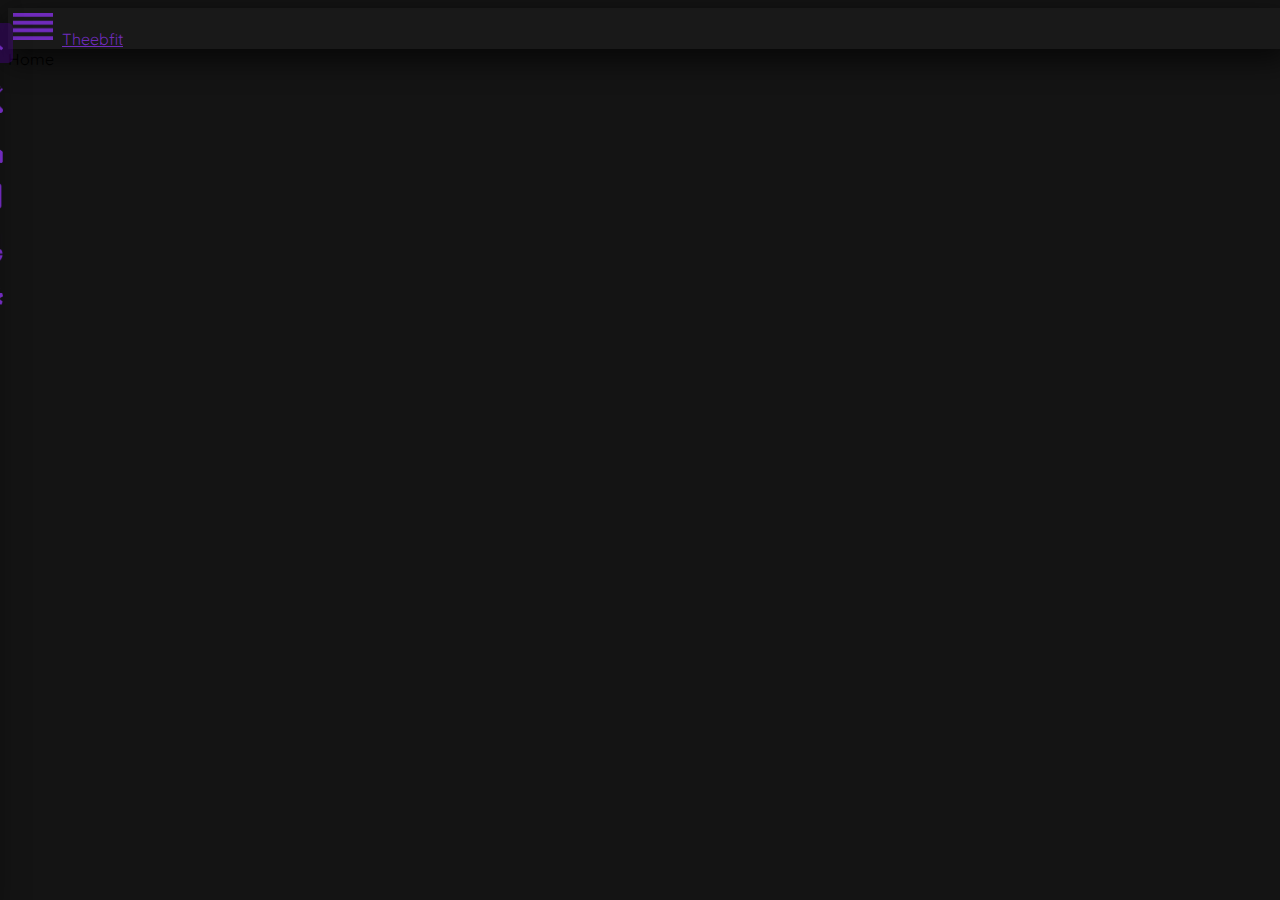
==== commit f2de53cd: "change the menu  icon and removed the food html and js and added db.xml" ====
--- a/Public/Views/index.html
+++ b/Public/Views/index.html
@@ -53,7 +53,7 @@
 
 
   <nav id="NAV_BAR" class="navbar fixed-top navbar-dark bg-dark NAV SHADOW">
-    <img id="MENU" class="menuIcon navbar-brand" src="../Img/pm.png" alt="">
+    <img id="MENU" class="menuIcon navbar-brand" src="../Img/dark/pm.png" alt="">
     <a style="color:black;" class="navbar-brand BRAND" href="Sign.html">Theebfit</a>
   </nav>
 
@@ -86,821 +86,11 @@
 
   <div  id="FOOD" class="FOOD">
  
-<div id="FOOD-MACROS-DIV" class="card FOOD-MACROS-DIV SHADOW">
-
-      <div  class="MACROS-DIV-CAL">
-
-        <div class="MACROS-DIV-CAL-CAL">
-
-          <div class="MACROS-DIV-CAL-GOAL">3,700 </div>
-          <div class="MACROS-DIV-CAL-MIN"> - </div>
-          <div class="MACROS-DIV-CAL-TOTAL">1,200 </div>
-          <div class="MACROS-DIV-CAL-EQUAL"> = </div>
-          <div class="MACROS-DIV-CAL-RES">2,500 </div>
-
-        </div>
-
-        <div class="MACROS-DIV-CAL-LABEL">
-
-          <div class="MACROS-DIV-CAL-GOAL-LABEL" > Goal </div>
-          <div class="MACROS-DIV-CAL-MIN-LABEL"> - </div>
-          <div class="MACROS-DIV-CAL-TOTAL-LABEL"> Food </div>
-          <div class="MACROS-DIV-CAL-EQUAL-LABEL"> = </div>
-          <div class="MACROS-DIV-CAL-RES-LABEL"> Left </div>
-
-        </div>
-
-
-      </div>
-      <div class="MACROS-DIV-LABEL">
-
-        <div class="MACROS-TYPE">Nutrient</div>
-        <div class="MACROS-TOTAL-GRAMS">Total</div>
-        <div class="MACROS-GOAL-GRAMS">Goal</div>
-
-      </div>
-
-      <div class="MACROS-DIV-PROGRESS">
-
-        <div class="MACROS-DIV-PROGRESS-ROW">
-          <div class="MACROS-DIV-PROGRESS-ROW-TYPE">
-            Protein 
-          </div>
-
-
-          <div class="MACROS-DIV-PROGRESS-ROW-TOTAL">
-            20g
-          </div>
-
-
-          <div class="MACROS-DIV-PROGRESS-ROW-PROGRESS">
-            <div class="progress PROGRESS-BACK">
-              <div class="progress-bar PRO" role="progressbar"
-                style="width: 10%" aria-valuenow="10" aria-valuemin="0" aria-valuemax="100"></div>
-            </div>
-          </div>
-
-
-          <div class="MACROS-DIV-PROGRESS-ROW-GOAL">
-            200g
-          </div>
-
-
-        </div>
-
-
-      </div>
-
-
-
-
-      <div class="MACROS-DIV-PROGRESS">
-
-        <div class="MACROS-DIV-PROGRESS-ROW">
-          <div class="MACROS-DIV-PROGRESS-ROW-TYPE">
-            Carbs 
-          </div>
-
-
-          <div class="MACROS-DIV-PROGRESS-ROW-TOTAL">
-            20g
-          </div>
-
-
-          <div class="MACROS-DIV-PROGRESS-ROW-PROGRESS">
-            <div class="progress PROGRESS-BACK">
-              <div class="progress-bar CARB" role="progressbar"
-                style="width: 50%" aria-valuenow="10" aria-valuemin="0" aria-valuemax="100"></div>
-            </div>
-          </div>
-
-
-          <div class="MACROS-DIV-PROGRESS-ROW-GOAL">
-            200g
-          </div>
-
-
-        </div>
-
-
-      </div>
-
-
-
-      <div class="MACROS-DIV-PROGRESS">
-
-        <div class="MACROS-DIV-PROGRESS-ROW">
-          <div class="MACROS-DIV-PROGRESS-ROW-TYPE">
-            Fat 
-          </div>
-
-
-          <div class="MACROS-DIV-PROGRESS-ROW-TOTAL">
-            20g
-          </div>
-
-
-          <div class="MACROS-DIV-PROGRESS-ROW-PROGRESS">
-            <div class="progress PROGRESS-BACK">
-              <div class="progress-bar FAT" role="progressbar"
-                style="width: 80%" aria-valuenow="10" aria-valuemin="0" aria-valuemax="100"></div>
-            </div>
-          </div>
-
-
-          <div class="MACROS-DIV-PROGRESS-ROW-GOAL">
-            200g
-          </div>
-
-
-        </div>
-
-
-
-
-
-      </div>
-
-
-      <div>
-          <button id="EDIT-CAL-BTN" type="button" class="btn btn-warning" style="float:right;margin-right:3%;margin-bottom:3%;">Edit macros<img src="../Img/dark/adjust.svg" alt="" class="RIGHT-ICON"> </button>
-      </div>
-
-</div>
-
-
-
-<div id="EDIT-MACROS-DIV" class="card EDIT-MACROS-DIV SHADOW">
-
-
-<div class="OPTION-DIV">
-  <ul>
-    <li id="OP-PRE"   class="ACTIVE-OPTION"> %    </li>
-    <li id="OP-GRAMS" > grams </li>
-  </ul>
-</div>
-
-
-
-
-     
-
-<div id="EDIT-MACROS-PRE"  class="EDIT-MACROS-DIV-NUT-INPUT-DIV">
-
-
-
-    <div  class="EDIT-MACROS-DIV-GOAL-CAL">
-
-        <h5 class="EDIT-CAL-LABEL">Cal</h5>
-        <input 
-        id="EDIT-MACROS-GOAL-INPUT"
-        type="number" 
-        pattern="[0-9]*"
-        class="form-control EDIT-CAL-INPUT"
-        placeholder="Enter Cal"
-        value=3700
-        />      
-    
-    </div>
-
-
-    <div class="EDIT-MACROS-DIV-NUT-LABEL">
-
-        <ul>
-          <li>Protein</li>
-          <li>Carbs</li>
-          <li>Fat</li>
-        </ul>
-        
-  </div>
-
-
-
-  <ul class="INPUT-UL"> 
-    <li> <input
-      type="number" 
-      pattern="[0-9]*"
-      class="form-control EDIT-MACROS-DIV-NUT-INPUT"
-      placeholder="Protein %"
-      value=30
-      /> % </li>
-
-
-    <li> <input
-      type="number" 
-      pattern="[0-9]*"          
-      class="form-control EDIT-MACROS-DIV-NUT-INPUT"
-      placeholder="Carbs %"
-      value=50
-      />    % </li>
-
-
-
-    <li> <input
-      type="number"
-      pattern="[0-9]*"          
-      class="form-control EDIT-MACROS-DIV-NUT-INPUT"
-      placeholder="Fat %"
-      value=20
-      />    % </li>
-  </ul>
-</div>
-
-
-<div id="EDIT-MACROS-GRAMS" style="display:none;" class="EDIT-MACROS-DIV-NUT-INPUT-DIV">
-  
-    <div class="EDIT-MACROS-DIV-NUT-LABEL">
-
-        <ul>
-          <li>Protein</li>
-          <li>Carbs</li>
-          <li>Fat</li>
-        </ul>
-        
-  </div>
-
-
-  <ul class="INPUT-UL">
-    <li> <input
-      type="number" 
-      pattern="[0-9]*"
-      class="form-control EDIT-MACROS-DIV-NUT-INPUT"
-      placeholder="Protein g"
-      value=30
-      /> g </li>
-
-
-    <li> <input
-      type="number" 
-      pattern="[0-9]*"          
-      class="form-control EDIT-MACROS-DIV-NUT-INPUT"
-      placeholder="Carbs g"
-      value=50
-      />    g </li>
-
-
-
-    <li> <input
-      type="number"
-      pattern="[0-9]*"          
-      class="form-control EDIT-MACROS-DIV-NUT-INPUT"
-      placeholder="Fat g"
-      value=20
-      />    g </li>
-  </ul>
-</div>
-
-
-
-<div class="EDIT-MACROS-DIV-BTNS">
-  <button id="BACK-EDIT-MACROS-BTN" type="button" style="float:left;padding-left:0px;" class="btn btn-info"> <img class="LEFT-ICON" src="../Img/dark/back.png" alt=""> Back</button>
-  <button id="SAVE-EDIT-MACROS-BTN" type="button" style="float:right;" class="btn btn-success">Save changes <img src="../Img/dark/correct.png" class="RIGHT-ICON" alt=""> </button>
-</div>
-
-
-</div>
-
-
-<div id="FOOD-LIST-MAIN-DIV" class="card FOOD-LIST-MAIN-DIV SHADOW">
-
-      <div class="FOOD-DIV-HEAD">
-
-        My Meals
-
-      </div>
-
-
-      <div class="FOOD-DIV-LIST">
-
-        <div class="ADDED-FOOD  FOOD-1 HOVERABLE">
-          <div class="FOOD-LEFT">
-            <div class="FOOD-NAME-DIV">
-              Al marai laban
-            </div>
-
-            <div class="FOOD-SERVING-DIV">
-
-              1000 ml 
-            </div>
-          </div>
-
-          <div class="FOOD-RIGHT">
-            388 cal
-          </div>
-        </div>
-
-        <div class="ADDED-FOOD  FOOD-2 HOVERABLE">
-          <div class="FOOD-LEFT">
-            <div class="FOOD-NAME-DIV">
-              Frozen bone less chicken 
-            </div>
-
-            <div class="FOOD-SERVING-DIV">
-
-              233 g 
-            </div>
-          </div>
-
-          <div class="FOOD-RIGHT">
-            567 cal
-          </div>
-        </div>
-
-
-
-        <div class="ADDED-FOOD  FOOD-1 HOVERABLE">
-          <div class="FOOD-LEFT">
-            <div class="FOOD-NAME-DIV">
-              حليب كامل الدسم المراعي
-            </div>
-
-            <div class="FOOD-SERVING-DIV">
-
-              1000 ml 
-            </div>
-          </div>
-
-          <div class="FOOD-RIGHT">
-            388 cal
-          </div>
-        </div>
-
-
-
-        
-    </div>
-
-    <button id="ADD-FOOD-BTN"  type="button" class="btn btn-success ADD-FOOD-BTN" > Add food  </button>
-
-
-</div>
- 
-
-<div id="SEARCH-FOOD" class="SEARCH-FOOD-DIV">
-
-   
-            <div class="SEARCH-BACKBTN-DIV">
-                <button id="SEARCH-BACBTN"type="button" class="btn btn-info SHADOW" style="padding-left:0px;"><img class="LEFT-ICON" src="../Img/dark/back.png" alt="">Back</button>
-                <button id="CREATE-NEW-FOOD-BTN" type="button" style="float:right;" class="btn btn-success SHADOW">Create new food <img src="../Img/dark/plus.png" alt="" class="RIGHT-ICON" style="width:15px;padding-top:5px;"></button>
-
-            </div>
-
-             <div class="SEARCH-BAR-DIV SHADOW">
-                      <div class="input-group-text SEARCH-ICON-DIV" id="addon-wrapping">
-                        <img src="../Img/dark/search-icon.png"  class="SEARCH-ICON" alt="">
-                      </div>                    
-                <input id="SEARCH-INPUT"style="text-indent:17px;" type="text" class="SEARCH-BAR form-control"  placeholder="Search food">
-             </div> 
-
-             <div class="SEARCH-RESLUT-DIV SHADOW">
-
-                <div id="food-sea-res"  class="SEARCH-RESULT-FOOD  FOOD-1 HOVERABLE">
-                    <div class="FOOD-LEFT">
-                      <div class="FOOD-NAME-DIV">
-                        حليب كامل الدسم المراعي
-                      </div>
-          
-                      <div class="FOOD-SERVING-DIV">
-          
-                        80 g
-                      </div>
-                    </div>
-          
-                    <div class="FOOD-RIGHT">
-                      120 cal
-                    </div>
-                  </div>
-          
-                  <div id="food-sea-res" class="SEARCH-RESULT-FOOD   FOOD-2 HOVERABLE">
-                    <div class="FOOD-LEFT">
-                      <div class="FOOD-NAME-DIV">
-                        Oats
-                      </div>
-          
-                      <div class="FOOD-SERVING-DIV">
-          
-                        200 g
-                      </div>
-                    </div>
-          
-                    <div class="FOOD-RIGHT">
-                      863 cal
-                    </div>
-                  </div>
-
-
-                  <div class="SEARCH-RESULT-FOOD  FOOD-1 HOVERABLE">
-                      <div class="FOOD-LEFT">
-                        <div class="FOOD-NAME-DIV">
-                          White rice
-                        </div>
-            
-                        <div class="FOOD-SERVING-DIV">
-            
-                          80 g
-                        </div>
-                      </div>
-            
-                      <div class="FOOD-RIGHT">
-                        120 cal
-                      </div>
-                    </div>
-            
-                    <div class="SEARCH-RESULT-FOOD  FOOD-2 HOVERABLE">
-                      <div class="FOOD-LEFT">
-                        <div class="FOOD-NAME-DIV">
-                          Oats
-                        </div>
-            
-                        <div class="FOOD-SERVING-DIV">
-            
-                          200 g
-                        </div>
-                      </div>
-            
-                      <div class="FOOD-RIGHT">
-                        863 cal
-                      </div>
-                    </div>
-
-
-                    <div class="SEARCH-RESULT-FOOD  FOOD-1 HOVERABLE">
-                        <div class="FOOD-LEFT">
-                          <div class="FOOD-NAME-DIV">
-                            White rice
-                          </div>
-              
-                          <div class="FOOD-SERVING-DIV">
-              
-                            80 g
-                          </div>
-                        </div>
-              
-                        <div class="FOOD-RIGHT">
-                          120 cal
-                        </div>
-                      </div>
-              
-                      <div class="SEARCH-RESULT-FOOD  FOOD-2 HOVERABLE">
-                        <div class="FOOD-LEFT">
-                          <div class="FOOD-NAME-DIV">
-                            Oats
-                          </div>
-              
-                          <div class="FOOD-SERVING-DIV">
-              
-                            200 g
-                          </div>
-                        </div>
-              
-                        <div class="FOOD-RIGHT">
-                          863 cal
-                        </div>
-                      </div>
-
-                      <div class="SEARCH-RESULT-FOOD  FOOD-1 HOVERABLE">
-                          <div class="FOOD-LEFT">
-                            <div class="FOOD-NAME-DIV">
-                              White rice
-                            </div>
-                
-                            <div class="FOOD-SERVING-DIV">
-                
-                              80 g
-                            </div>
-                          </div>
-                
-                          <div class="FOOD-RIGHT">
-                            120 cal
-                          </div>
-                        </div>
-                
-                        <div class="SEARCH-RESULT-FOOD  FOOD-2 HOVERABLE">
-                          <div class="FOOD-LEFT">
-                            <div class="FOOD-NAME-DIV">
-                              Oats
-                            </div>
-                
-                            <div class="FOOD-SERVING-DIV">
-                
-                              200 g
-                            </div>
-                          </div>
-                
-                          <div class="FOOD-RIGHT">
-                            863 cal
-                          </div>
-                        </div>
-
-                        <div class="SEARCH-RESULT-FOOD  FOOD-1 HOVERABLE">
-                            <div class="FOOD-LEFT">
-                              <div class="FOOD-NAME-DIV">
-                                White rice
-                              </div>
-                  
-                              <div class="FOOD-SERVING-DIV">
-                  
-                                80 g
-                              </div>
-                            </div>
-                  
-                            <div class="FOOD-RIGHT">
-                              120 cal
-                            </div>
-                          </div>
-                  
-                          <div class="SEARCH-RESULT-FOOD  FOOD-2 HOVERABLE">
-                            <div class="FOOD-LEFT">
-                              <div class="FOOD-NAME-DIV">
-                                Oats
-                              </div>
-                  
-                              <div class="FOOD-SERVING-DIV">
-                  
-                                200 g
-                              </div>
-                            </div>
-                  
-                            <div class="FOOD-RIGHT">
-                              863 cal
-                            </div>
-                          </div>
-
-                      
-       
-                  </div>
-
-</div>
-
-
-
-
-    <div id="FOOD-INFO-ADDED" class="card FOOD-INFO-DIV SHADOW">
-
-
-      <div class="FOOD-INFO-HEADER">
-
-           <div class="FOOD-INFO-HEADER-LEFT">
-
-            <div class="FOOD-INFO-HEADER-LEFT-TOP">
-
-
-              حليب كامل الدسم المراعي 
-
-
-              </div>
-              
-              <div class="FOOD-INFO-HEADER-LEFT-BOT">
-
-                Almarai
-
-              </div>
-
-
-           </div>
-
-
-           <div class="FOOD-INFO-HEADER-RIGHT">
-
-
-                4000 cal
-
-
-           </div>
-
-
-
-
-
-      </div>
-
-
-
-
-      <div class="FOOD-INFO-BODY">
-
-
-
-        <div class="FOOD-INFO-LABEL">
-
-
-          <ul>
-            <li class="PRO">Protein</li>
-            <li class="CARB">Carbs</li>
-            <li class="FAT">Fat</li>
-          </ul>
-
-
-        </div>
-
-
-
-
-
-
-<div class="FOOD-INFO-DIV-NUT">
-    <ul>
-         <li class="pro"> 100g</li>
-         <li class="carbs"> 30g</li>
-         <li class="fat"> 2g</li>
-    </ul>
-  </div>
-
-
-
-
-<div class="FOOD-INFO-DIV-INPUT">
-<ul>
-  <li>
-    <div class="FOOD-INFO-DIV-INPUT-LABEL">
-      Serving size :    
-    </div>
-    <div class="FOOD-INFO-DIV-INPUT-INPUT">
-        <select class="custom-select CALC-INPUT" id="inputGroupSelect01" aria-placeholder="Activity level">
-            <option selected value="1g">1 gram</option>
-            <option value="oz">1 oz </option>
-            <option value="lb">1 lb</option>
-          </select>
-    </div>
-  </li>
-
-
-  <li>
-      <div class="FOOD-INFO-DIV-INPUT-LABEL">
-          Servings  Num:    
-        </div>
-        <div class="FOOD-INFO-DIV-INPUT-INPUT">
-            <input value="" type="number" pattern="[0-9]*" class="form-control CALC-INPUT" placeholder="">
-        </div>
-  </li>
-
-
-</ul>
-</div>
-      
-<div class="FOOD-INFO-BTNS-DIV">
-    <button id="SAVE-ADDED-FOOD-INFO-BTN" type="button" style="float:left" class="btn btn-danger">remove <img src="../Img/dark/trash.png" alt="" class="RIGHT-ICON"></button>
-    <button  id="BACK-ADDED-FOOD-INFO-BTN" type="button" style="float:Right;"class="btn btn-success">Save changes <img src="../Img/dark/correct.png" class="RIGHT-ICON" alt=""></button>
-</div>
-       </div>
-
-
-
-
-    </div>
-
-
-    
-    <div id="FOOD-INFO-SEARCH" class="card FOOD-INFO-DIV SHADOW">
-
-
-      <div class="FOOD-INFO-HEADER">
-
-           <div class="FOOD-INFO-HEADER-LEFT">
-
-            <div class="FOOD-INFO-HEADER-LEFT-TOP">
-
-
-              Full fat milk  
-
-
-              </div>
-              
-              <div class="FOOD-INFO-HEADER-LEFT-BOT">
-
-                Almarai
-
-              </div>
-
-
-           </div>
-
-
-           <div class="FOOD-INFO-HEADER-RIGHT">
-
-
-                4000 cal
-
-
-           </div>
-
-
-
-
-
-      </div>
-
-
-
-
-      <div class="FOOD-INFO-BODY">
-
-
-
-        <div class="FOOD-INFO-LABEL">
-
-
-          <ul>
-            <li class="PRO">Protein</li>
-            <li class="CARB">Carbs</li>
-            <li class="FAT">Fat</li>
-          </ul>
-
-
-        </div>
-
-
-
-
-
-
-
-<div class="FOOD-INFO-DIV-NUT">
-    <ul>
-         <li class="pro"> 100g</li>
-         <li class="carbs"> 30g</li>
-         <li class="fat"> 2g</li>
-    </ul>
-  </div>
-
-
-
-
-<div class="FOOD-INFO-DIV-INPUT">
-<ul>
-  <li>
-    <div class="FOOD-INFO-DIV-INPUT-LABEL">
-      Serving size :    
-    </div>
-    <div class="FOOD-INFO-DIV-INPUT-INPUT">
-        <select class="custom-select CALC-INPUT" id="inputGroupSelect01" aria-placeholder="Activity level">
-            <option selected value="1g">1 gram</option>
-            <option value="oz">1 oz </option>
-            <option value="lb">1 lb</option>
-          </select>
-    </div>
-  </li>
-
-
-  <li>
-      <div class="FOOD-INFO-DIV-INPUT-LABEL">
-          Servings  Num:    
-        </div>
-        <div class="FOOD-INFO-DIV-INPUT-INPUT">
-            <input value="" type="number" pattern="[0-9]*" class="form-control CALC-INPUT" placeholder="">
-        </div>
-  </li>
-
-
-</ul>
-</div>
-      
-<div class="EDIT-MACROS-DIV-BTNS">
-  <button id="BACK-SEARCH-FOOD-INFO-BTN" type="button" style="float:left;padding-left: 0px;"class="btn btn-info"><img class="LEFT-ICON" src="../Img/dark/back.png" alt="">Back</button>
-  <button id="ADD-SEARCH-FOOD-INFO-BTN" type="button" style="float:right;" class="btn btn-success">Add to Food list <img src="../Img/dark/correct.png" class="RIGHT-ICON" alt=""></button>
-</div>
-       </div>
-
-
-
-
-    </div>
-
-
-
-    <div id="CREATE-NEW-FOOD-DIV" class="CREATE-NEW-FOOD-DIV SHADOW">
-
-        <h4>Create new food</h4>
-
-        <ul>
-          <li><label>Name :</label><input type="text" class="form-control" placeholder="food name"></li>
-          <li><label>Brand :</label><input type="text" placeholder="food brand name"class="form-control"></li>
-          <li><label>Serving size :</label>
-            <input type="number"  pattern="[0-9]*" step="0.01" placeholder="Serving size ex 100" class="form-control CREATE-NEW-FOOD-INPUT-SERVING-SIZE"> 
-            <select id="NUM-SETS" class="custom-select CREATE-NEW-FOOD-INPUT-SERVING-UNIT" id="inputGroupSelect01" aria-placeholder="Number of sets">
-            <option Wvalue="1">ml</option>
-            <option value="2">L</option>
-            <option value="3">gram</option>
-            <option value="4">kg</option>
-            <option value="5">lb</option>           
-            <option value="5">oz</option>            
-            <option value="5">piece</option>            
-            <option value="5">scope</option>            
-           </select>  
-        </li>
-        <li><label>Protein :</label><input type="number"  pattern="[0-9]*" step="0.01" class="form-control" placeholder="grams of Protein"></li>
-        <li><label>Carbs :</label><input type="number"  pattern="[0-9]*" step="0.01" class="form-control" placeholder="grams of Carbs"></li>
-        <li><label>Fat :</label><input type="number"  pattern="[0-9]*" step="0.01" class="form-control" placeholder="grams of Fat"></li>
-        <li><label>Barcode  : </label><input type="number"  pattern="[0-9]*" step="0.01" class="form-control" placeholder="food barcode"></li>
-
-        </ul>
-
-        <div class="CREATE-NEW-FOOD-BTNS-DIV">
-        <button id="CANCEL-CREATE-FOOD-BTN" type="button" class="btn btn-danger" style="margin-bottom: 15px;margin-left: 5%;">Cancel <img src="../Img/dark/x.png" class="RIGHT-ICON" alt=""> </button>
-        <button id="CREATE-FOOD-BTN" type="button" class="btn btn-success" style="float:right;margin-bottom: 15px;margin-right:5%;">Create food<img src="../Img/dark/correct.png" class="RIGHT-ICON" alt=""></button>
-        </div>
-    </div>
-
+
+      <img src="../Img/dark/comingsoon.png" alt="" class="COMINGSOON">
+<!-- 
+  food section html should go here 
+ -->
 
   </div>
   <!-- ============================== end food Section ============================== 
@@ -918,7 +108,7 @@
     <div id="WORKOUT-DAYS-LIST" class="WORKOUT-DAYS-LIST-DIV">
 
       <div class="WORKOUT-DAYS-BTNS-DIV">
-        <button id="EDIT-SPLIT-BTN" type="button" class="btn btn-warning SHADOW" >Edit Split <img src="../Img/dark/adjust.svg" alt="" class="RIGHT-ICON"></button>
+        <button id="EDIT-SPLIT-BTN" type="button" class="btn btn-warning SHADOW" >Edit Split <img src="../Img/dark/edit-icon.png" alt="" class="RIGHT-ICON"></button>
       </div>
 
       <ul class="SHADOW">
@@ -1039,9 +229,9 @@
 
                 <tr>
                   <td class="WORKOUT-SET-LABEL">Set 1</td>
-                  <td> <input type="number" pattern="[0-9]*" step="0.01" name="" id="" class="form-control WORKOUT-SET-INPUT"> </td>
+                  <td> <input type="number" pattern="[0-9.]*" name="" id="" class="form-control WORKOUT-SET-INPUT"> </td>
                   <td class="WORKOUT-X-LABEL"> X </td>
-                  <td> <input type="number" pattern="[0-9]*"name="" id="" class="form-control WORKOUT-SET-INPUT"> </td>
+                  <td> <input type="number" pattern="[0-9]*" name="" id="" class="form-control WORKOUT-SET-INPUT"> </td>
                   
                 </tr>
 
@@ -1067,7 +257,7 @@
                       <td class="WORKOUT-SET-LABEL">Set 4</td>
                       <td> <input type="number" pattern="[0-9]*" name="" id="" class="form-control WORKOUT-SET-INPUT"> </td>
                       <td class="WORKOUT-X-LABEL"> X </td>
-                      <td> <input type="number"pattern="[0-9]*  name="" id="" class="form-control WORKOUT-SET-INPUT"> </td>
+                      <td> <input type="number"pattern="[0-9]*"  name="" id="" class="form-control WORKOUT-SET-INPUT"> </td>
                       
                     </tr>
 
@@ -1512,10 +702,23 @@
 ****************************************************************************************
   ==============================  settings Section ==============================   -->
 
-  <div   id="Settings">
+  <div   id="Settings" class="SETTINGS">
 
     
-
+      <div class="SETTINGS-MAIN-DIV SHADOW">
+
+        <ul>
+          <li class="SETTINGS-ODD HOVERABLE">User name</li>
+          <li class="SETTINGS-EVEN HOVERABLE">Email</li>
+          <li class="SETTINGS-ODD HOVERABLE">Password</li>
+          <li class="SETTINGS-EVEN HOVERABLE">Help</li>         
+           <li class="SETTINGS-ODD HOVERABLE">Country</li>
+          <li class="SETTINGS-EVEN HOVERABLE">FAQ</li>
+          <li class="SETTINGS-ODD HOVERABLE">Contact us</li>
+
+        </ul>
+
+      </div>
 
 
   </div>
--- a/Public/Styles/index/Dark/Global.css
+++ b/Public/Styles/index/Dark/Global.css
@@ -91,11 +91,11 @@
     margin-top: 10px;
     width: 100%;
     color: rgb(0, 0, 0);
-    font-size: 14px;
+    font-size: 16px;
     list-style: none;
     border-radius: 5px;
     transition: 0.2s;
-    color: #702bbc;
+    color: rgb(210, 210, 210);
 }
 
 
@@ -159,11 +159,23 @@
     margin-left: 5px;
 }
 
-
+.COMINGSOON{
+    position: relative;
+    width: 40%;
+    left: 30%;
+    right: 30%;
+    margin-top: 6%;
+}
 /*Ultra wide*/
 @media (min-width:1950px){
 
-
+    .COMINGSOON{
+        position: relative;
+        width: 25%;
+        left: 37.5%;
+        left: 37.5%;
+        margin-top: 6%;
+    }
 }
 
 /* Ipad */
@@ -172,6 +184,14 @@
 
 
 
+    .COMINGSOON{
+        position: relative;
+        width: 50%;
+        left: 25%;
+        left: 25%;
+        margin-top: 25%;
+    }
+
 }
 
 /* Iphone */
@@ -187,4 +207,12 @@
     }
 
 
+    .COMINGSOON{
+        position: relative;
+        width: 95%;
+        left: 2.5%;
+        left: 2.5%;
+        margin-top: 25%;
+    }
+
 }--- a/Public/Styles/index/Dark/Workout.css
+++ b/Public/Styles/index/Dark/Workout.css
@@ -33,7 +33,7 @@
     width: 100%;
     margin: 0px;
     padding: 0px;
-    height: 700px;
+    height: 840px;
     list-style: none;
 }
 
--- a/Public/Styles/index/Dark/Settings.css
+++ b/Public/Styles/index/Dark/Settings.css
@@ -1,13 +1,73 @@
+.SETTINGS{
+    position: relative;
+    top: 56px;
+    background-color: rgba(0, 0, 0, 0);
+    height: auto;
+    width: 100%;
+    margin-bottom: 20px;
+    padding-top: 15px;
+    padding-bottom: 10px; 
+}
+
+.SETTINGS-MAIN-DIV{
+    position: relative;
+    width: 40%;
+    left: 30%;
+    right: 30%;
+    margin-top: 20px;
+    margin-bottom: 20px;
+    background-color: rgb(35, 35, 35);
+    border-radius: 6px;
+}
+
+.SETTINGS-MAIN-DIV ul{
+    position: relative;
+    width: 100%;
+    padding: 0px;
+    margin: 0px;
+    height: auto;
+    list-style: none;
+}
+
+.SETTINGS-MAIN-DIV ul li{
+    position: relative;
+    width: 100%;
+    padding: 0px;
+    margin: 0px;
+    height: 70px;
+    color: rgb(210, 210, 210);
+    padding-top: 20px;
+    padding-left: 5%;
+    transition: 0.3s;
+}
+
+
+.SETTINGS-ODD {
+    background-color: rgb(25, 25, 25);
+ }
+
+.SETTINGS-EVEN {
+   background-color: rgb(35, 35, 35);
+}
 /*Ultra wide*/
 @media (min-width:1950px){
 
+    .SETTINGS-MAIN-DIV{
+        width: 30%;
+        left: 35%;
+        right: 35%;
+    }
 
 }
 
 /* Ipad */
 @media (max-width:1024px) and (min-width:720px){
 
-
+    .SETTINGS-MAIN-DIV{
+        width: 80%;
+        left: 10%;
+        right: 10%;
+    }
 
 }
 
@@ -15,4 +75,10 @@
 @media (max-width:720px) and (min-width:320px){
 
 
+    .SETTINGS-MAIN-DIV{
+        width: 95%;
+        left: 2.5%;
+        right: 2.5%;
+    }
+
 }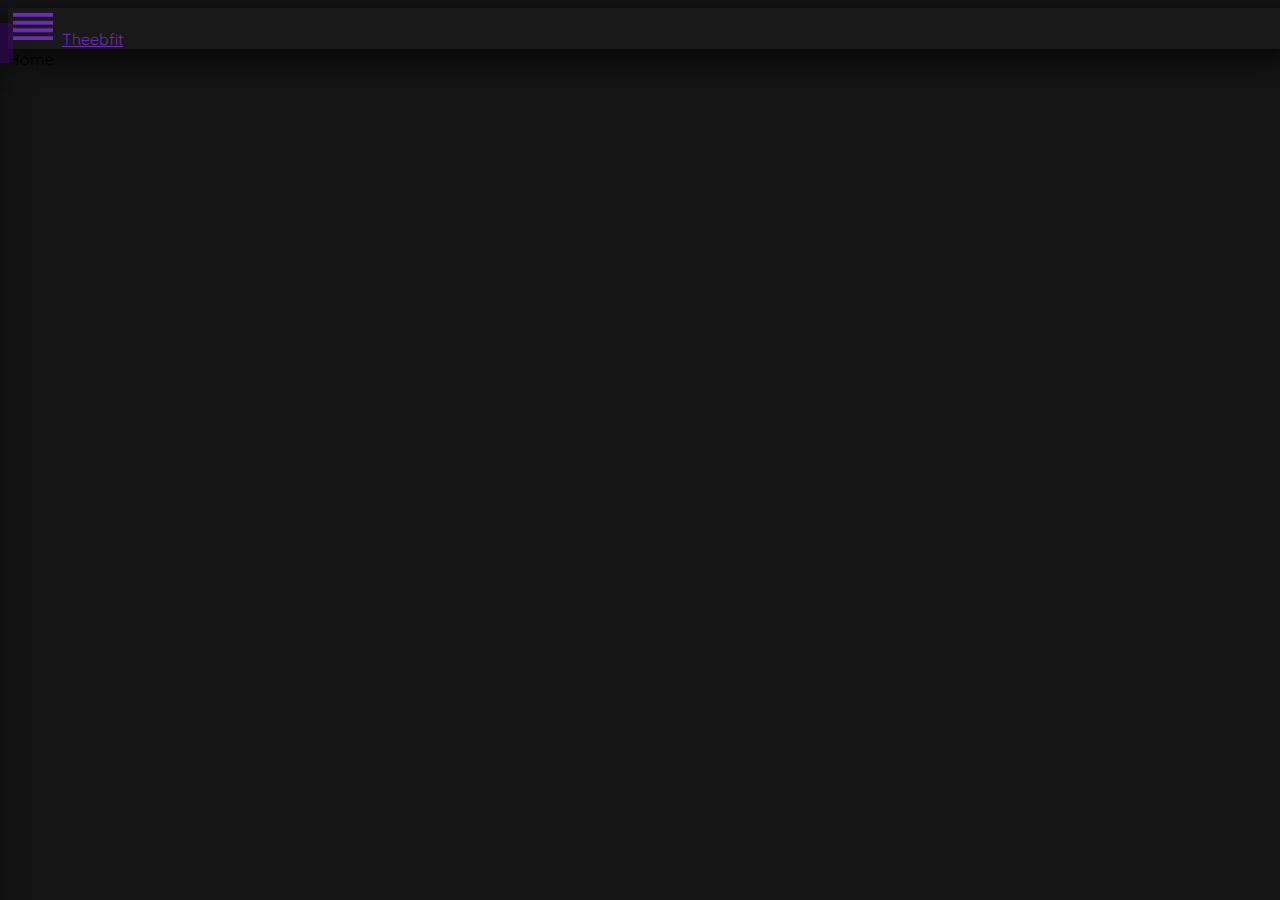
==== commit f00ded02: "Menu icons float left" ====
--- a/Public/Views/index.html
+++ b/Public/Views/index.html
@@ -34,7 +34,7 @@
 
   <div id="SIDE_NAV" class="side-nav SHADOW">
     <ul>
-      <li id="Home-btn" class="active">Home<img id="HOME-ICON"class="icon" src="../Img/dark/home-icon.png" alt=""></li>
+      <li id="Home-btn" class="active"> <img id="HOME-ICON"class="icon" src="../Img/dark/home-icon.png" alt=""> Home</li>
       <li id="Food-btn">Food<img id="FOOD-ICON" class="icon" src="../Img/dark/food-icon.png" alt=""></li>
       <li id="Workout-btn">Workout<img id="WORKOUT-ICON" class="icon" src="../Img/dark/workout-icon.png" alt=""></li>
       <li id="Weight-btn">Weight<img id="WEIGHT-ICON" class="icon" src="../Img/dark/weight-icon.png" alt=""></li>
--- a/Public/Styles/index/Dark/Global.css
+++ b/Public/Styles/index/Dark/Global.css
@@ -116,7 +116,8 @@
     position: relative;
     width: 10%;
     height: auto;
-    float: right;
+    float: left;
+    margin-right: 12px;
 }
 
 
@@ -164,7 +165,7 @@
     width: 40%;
     left: 30%;
     right: 30%;
-    margin-top: 6%;
+    margin-top: 3%;
 }
 /*Ultra wide*/
 @media (min-width:1950px){
@@ -174,7 +175,7 @@
         width: 25%;
         left: 37.5%;
         left: 37.5%;
-        margin-top: 6%;
+        margin-top: 3%;
     }
 }
 
@@ -189,7 +190,7 @@
         width: 50%;
         left: 25%;
         left: 25%;
-        margin-top: 25%;
+        margin-top: 15%;
     }
 
 }
@@ -212,7 +213,7 @@
         width: 95%;
         left: 2.5%;
         left: 2.5%;
-        margin-top: 25%;
+        margin-top: 10%;
     }
 
 }